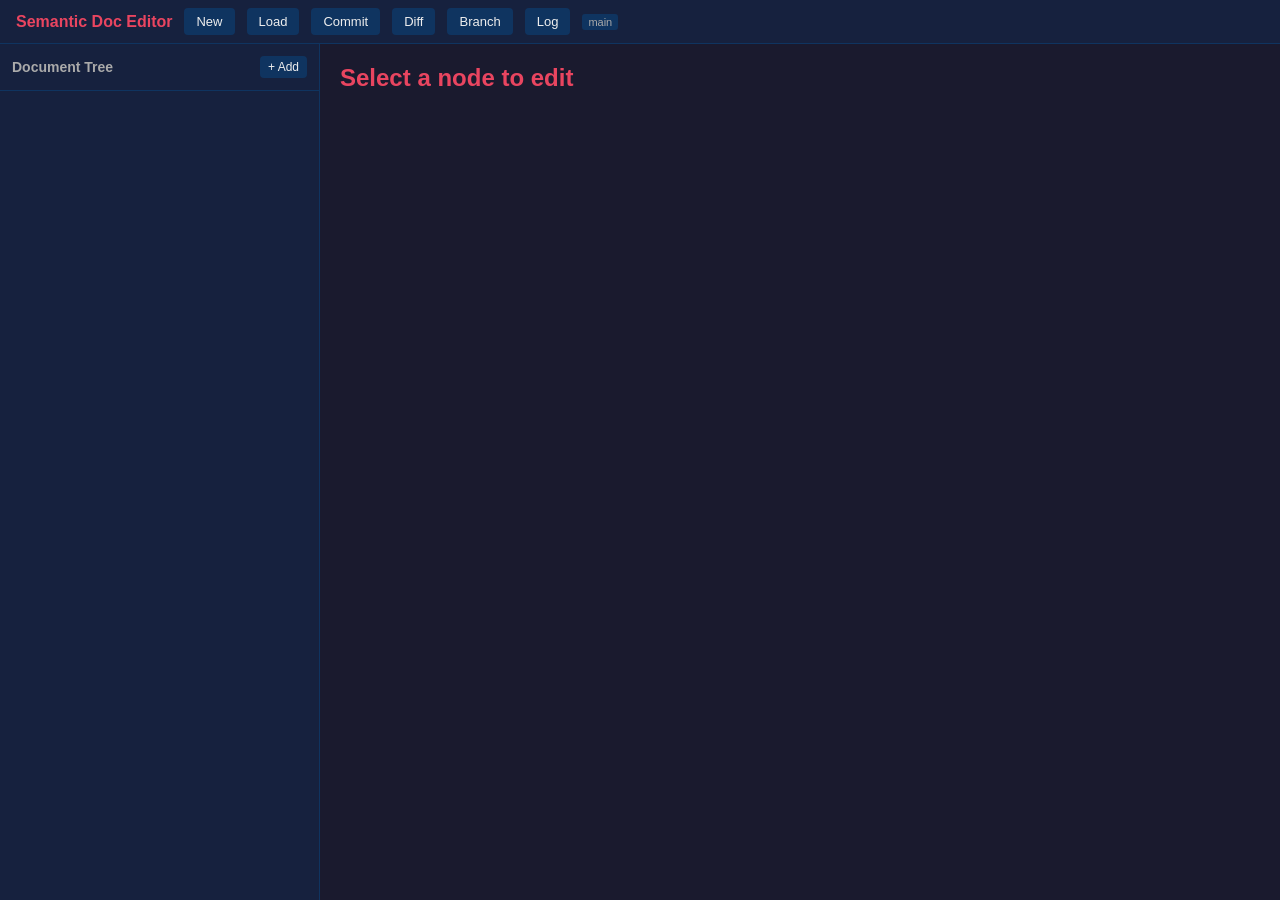
==== editor/index.html @ 34d7be96 "feat: add web-based PoC editor for semantic document IR - Single-page HTML/JS editor with tree view " ====
<!DOCTYPE html>
<html lang="en">
<head>
<meta charset="UTF-8">
<meta name="viewport" content="width=device-width, initial-scale=1.0">
<title>Semantic Document Editor</title>
<style>
* { margin: 0; padding: 0; box-sizing: border-box; }
body { font-family: -apple-system, BlinkMacSystemFont, 'Segoe UI', Roboto, sans-serif; background: #1a1a2e; color: #eee; height: 100vh; display: flex; flex-direction: column; }
header { background: #16213e; padding: 8px 16px; display: flex; align-items: center; gap: 12px; border-bottom: 1px solid #0f3460; }
header h1 { font-size: 16px; color: #e94560; }
.btn { background: #0f3460; color: #eee; border: none; padding: 6px 12px; border-radius: 4px; cursor: pointer; font-size: 13px; }
.btn:hover { background: #e94560; }
.btn-sm { padding: 4px 8px; font-size: 12px; }
.container { display: flex; flex: 1; overflow: hidden; }
.sidebar { width: 320px; background: #16213e; border-right: 1px solid #0f3460; display: flex; flex-direction: column; }
.sidebar-header { padding: 12px; border-bottom: 1px solid #0f3460; display: flex; justify-content: space-between; align-items: center; }
.sidebar-header h2 { font-size: 14px; color: #aaa; }
.tree { flex: 1; overflow-y: auto; padding: 8px; }
.tree-node { padding: 4px 8px; cursor: pointer; border-radius: 4px; margin: 2px 0; display: flex; align-items: center; gap: 6px; font-size: 13px; }
.tree-node:hover { background: #0f3460; }
.tree-node.selected { background: #e94560; color: #fff; }
.tree-node .icon { width: 16px; text-align: center; }
.tree-node .label { flex: 1; overflow: hidden; text-overflow: ellipsis; white-space: nowrap; }
.tree-node .depth { width: 12px; }
.main { flex: 1; display: flex; flex-direction: column; overflow: hidden; }
.editor { flex: 1; padding: 20px; overflow-y: auto; }
.editor-title { font-size: 24px; font-weight: bold; margin-bottom: 16px; color: #e94560; }
.editor-section { margin-bottom: 16px; }
.editor-label { font-size: 12px; color: #888; margin-bottom: 4px; text-transform: uppercase; }
.editor-input { width: 100%; background: #0f3460; border: 1px solid #16213e; color: #eee; padding: 8px 12px; border-radius: 4px; font-size: 14px; }
.editor-input:focus { outline: none; border-color: #e94560; }
textarea.editor-input { min-height: 120px; font-family: monospace; resize: vertical; }
.editor-actions { display: flex; gap: 8px; margin-top: 16px; }
.panel { background: #16213e; border-top: 1px solid #0f3460; max-height: 200px; overflow-y: auto; }
.panel-header { padding: 8px 12px; border-bottom: 1px solid #0f3460; display: flex; justify-content: space-between; align-items: center; cursor: pointer; }
.panel-header h3 { font-size: 13px; color: #aaa; }
.panel-content { padding: 8px 12px; }
.log-entry { padding: 6px 8px; border-bottom: 1px solid #0f3460; font-size: 12px; }
.log-entry .hash { color: #e94560; font-family: monospace; }
.log-entry .message { color: #eee; }
.log-entry .author { color: #888; }
.log-entry .date { color: #666; }
.diff-entry { padding: 4px 8px; font-family: monospace; font-size: 12px; }
.diff-added { color: #4ade80; }
.diff-removed { color: #f87171; }
.diff-modified { color: #fbbf24; }
.modal { position: fixed; top: 0; left: 0; right: 0; bottom: 0; background: rgba(0,0,0,0.5); display: none; align-items: center; justify-content: center; z-index: 100; }
.modal.active { display: flex; }
.modal-content { background: #16213e; padding: 20px; border-radius: 8px; min-width: 400px; max-width: 600px; }
.modal-content h3 { margin-bottom: 12px; color: #e94560; }
.modal-content input { width: 100%; margin-bottom: 12px; }
.modal-actions { display: flex; gap: 8px; justify-content: flex-end; }
.badge { display: inline-block; padding: 2px 6px; border-radius: 3px; font-size: 11px; background: #0f3460; color: #aaa; }
.badge-block { background: #1e3a5f; color: #60a5fa; }
.badge-inline { background: #3b1e5f; color: #c084fc; }
</style>
</head>
<body>
<header>
  <h1>Semantic Doc Editor</h1>
  <button class="btn" onclick="newDocument()">New</button>
  <button class="btn" onclick="showLoadModal()">Load</button>
  <button class="btn" onclick="showCommitModal()">Commit</button>
  <button class="btn" onclick="showDiffModal()">Diff</button>
  <button class="btn" onclick="showBranchModal()">Branch</button>
  <button class="btn" onclick="showLog()">Log</button>
  <span id="branch-badge" class="badge">main</span>
</header>
<div class="container">
  <div class="sidebar">
    <div class="sidebar-header">
      <h2>Document Tree</h2>
      <button class="btn btn-sm" onclick="addNode()">+ Add</button>
    </div>
    <div class="tree" id="tree"></div>
  </div>
  <div class="main">
    <div class="editor" id="editor">
      <div class="editor-title" id="editor-title">Select a node to edit</div>
      <div id="editor-fields"></div>
      <div class="editor-actions" id="editor-actions" style="display:none">
        <button class="btn" onclick="saveNode()">Save</button>
        <button class="btn" onclick="deleteNode()">Delete</button>
      </div>
    </div>
    <div class="panel" id="bottom-panel" style="display:none">
      <div class="panel-header" onclick="togglePanel()">
        <h3 id="panel-title">Log</h3>
        <span id="panel-toggle">▼</span>
      </div>
      <div class="panel-content" id="panel-content"></div>
    </div>
  </div>
</div>

<div class="modal" id="commit-modal">
  <div class="modal-content">
    <h3>Commit Changes</h3>
    <input class="editor-input" id="commit-message" placeholder="Commit message..." />
    <div class="modal-actions">
      <button class="btn" onclick="closeModal('commit-modal')">Cancel</button>
      <button class="btn" onclick="commit()">Commit</button>
    </div>
  </div>
</div>

<div class="modal" id="load-modal">
  <div class="modal-content">
    <h3>Load Document</h3>
    <textarea class="editor-input" id="load-content" placeholder="Paste JSON or Markdown content..."></textarea>
    <div style="margin-bottom:12px">
      <label><input type="radio" name="format" value="json" checked> JSON</label>
      <label><input type="radio" name="format" value="markdown"> Markdown</label>
    </div>
    <div class="modal-actions">
      <button class="btn" onclick="closeModal('load-modal')">Cancel</button>
      <button class="btn" onclick="loadDocument()">Load</button>
    </div>
  </div>
</div>

<div class="modal" id="diff-modal">
  <div class="modal-content" style="max-width:700px">
    <h3>Diff</h3>
    <div style="margin-bottom:12px;display:flex;gap:8px">
      <input class="editor-input" id="diff-commit1" placeholder="Commit 1 (hash or empty for current)" style="flex:1" />
      <input class="editor-input" id="diff-commit2" placeholder="Commit 2 (hash or empty for current)" style="flex:1" />
    </div>
    <div id="diff-result" style="max-height:400px;overflow-y:auto"></div>
    <div class="modal-actions">
      <button class="btn" onclick="closeModal('diff-modal')">Close</button>
      <button class="btn" onclick="runDiff()">Compare</button>
    </div>
  </div>
</div>

<div class="modal" id="branch-modal">
  <div class="modal-content">
    <h3>Branches</h3>
    <div id="branch-list" style="margin-bottom:12px"></div>
    <div style="display:flex;gap:8px;margin-bottom:12px">
      <input class="editor-input" id="branch-name" placeholder="New branch name..." style="flex:1" />
      <button class="btn" onclick="createBranch()">Create</button>
    </div>
    <div class="modal-actions">
      <button class="btn" onclick="closeModal('branch-modal')">Close</button>
    </div>
  </div>
</div>

<script>
let document = null;
let selectedNode = null;
let selectedPath = [];

const BLOCK_ICONS = {
  section: '§', paragraph: '¶', code_block: '</>', list: '•', list_item: '◦',
  blockquote: '❝', table: '⊞', table_row: '▬', table_cell: '▫',
  thematic_break: '—', admonition: '⚠'
};
const INLINE_ICONS = {
  text: 'T', emphasis: 'I', strong: 'B', inline_code: '`',
  link: '🔗', image: '🖼', line_break: '↵'
};

async function api(path, method = 'GET', body = null) {
  const opts = { method, headers: {} };
  if (body) { opts.headers['Content-Type'] = 'application/json'; opts.body = JSON.stringify(body); }
  const res = await fetch(`/api${path}`, opts);
  return res.json();
}

async function loadDoc() {
  document = await api('/document');
  selectedNode = null;
  selectedPath = [];
  renderTree();
  renderEditor();
  updateBranchBadge();
}

function renderTree() {
  const tree = document.getElementById('tree');
  tree.innerHTML = '';
  const nodes = document.nodes;
  const strings = document.strings;
  function getText(eid) {
    const children = nodes.filter(n => n.parent === eid);
    let text = '';
    for (const child of children) {
      if (child.type === 'text' || child.type === 'inline_code') {
        const idx = document.components.inline_text?.[String(child.eid) ?? child.eid];
        if (idx != null && idx >= 0 && strings[idx]) text += strings[idx] + ' ';
      }
    }
    return text.trim() || '(empty)';
  }
  function getNodeLabel(node) {
    const type = node.type;
    if (type === 'section') {
      const level = document.components.block_level?.[String(node.eid) ?? node.eid] || 1;
      return `H${level}: ${getText(node.eid)}`;
    }
    if (type === 'code_block') {
      const lang = document.components.block_language?.[String(node.eid) ?? node.eid];
      const langStr = (lang != null && lang >= 0) ? strings[lang] : '';
      return `Code (${langStr || 'plain'})`;
    }
    if (type === 'paragraph' || type === 'list_item' || type === 'table_cell') {
      return getText(node.eid);
    }
    if (type === 'list') {
      const lt = document.components.block_list_type?.[String(node.eid) ?? node.eid];
      return `List (${lt || 'unordered'})`;
    }
    if (type === 'admonition') {
      const at = document.components.block_admon_type?.[String(node.eid) ?? node.eid];
      return `Admonition (${at || 'note'})`;
    }
    return type;
  }
  function getDepth(eid) {
    let d = 0, cur = nodes.find(n => n.eid === eid);
    while (cur && cur.parent !== -1) { d++; cur = nodes.find(n => n.eid === cur.parent); }
    return d;
  }
  const rootNodes = nodes.filter(n => n.parent === -1);
  function renderNodeList(parentEid, depth) {
    const children = nodes.filter(n => n.parent === parentEid);
    for (const node of children) {
      const div = document.createElement('div');
      div.className = 'tree-node' + (selectedNode === node.eid ? ' selected' : '');
      div.innerHTML = `<span class="depth">${' '.repeat(depth * 2)}</span><span class="icon">${BLOCK_ICONS[node.type] || INLINE_ICONS[node.type] || '?'}</span><span class="label">${getNodeLabel(node)}</span><span class="badge badge-${node.type.includes('_') && !['code_block','list_item','table_row','table_cell'].includes(node.type) ? 'inline' : 'block'}">${node.type}</span>`;
      div.onclick = () => selectNode(node.eid);
      tree.appendChild(div);
      renderNodeList(node.eid, depth + 1);
    }
  }
  renderNodeList(-1, 0);
}

function selectNode(eid) {
  selectedNode = eid;
  renderTree();
  renderEditor();
}

function renderEditor() {
  const title = document.getElementById('editor-title');
  const fields = document.getElementById('editor-fields');
  const actions = document.getElementById('editor-actions');
  if (selectedNode == null) {
    title.textContent = document.meta_title >= 0 ? document.strings[document.meta_title] : 'Untitled';
    fields.innerHTML = '<p style="color:#888">Select a node from the tree to edit</p>';
    actions.style.display = 'none';
    return;
  }
  const node = document.nodes.find(n => n.eid === selectedNode);
  if (!node) return;
  title.textContent = node.type;
  fields.innerHTML = '';
  const comp = document.components;
  function addField(label, value, type = 'text') {
    const div = document.createElement('div');
    div.className = 'editor-section';
    div.innerHTML = `<div class="editor-label">${label}</div>`;
    if (type === 'textarea') {
      const ta = document.createElement('textarea');
      ta.className = 'editor-input';
      ta.value = value;
      ta.dataset.field = label;
      div.appendChild(ta);
    } else {
      const input = document.createElement('input');
      input.className = 'editor-input';
      input.value = value;
      input.dataset.field = label;
      div.appendChild(input);
    }
    fields.appendChild(div);
  }
  if (node.type === 'text' || node.type === 'inline_code') {
    const idx = comp.inline_text?.[String(node.eid) ?? node.eid];
    const text = (idx != null && idx >= 0) ? document.strings[idx] : '';
    addField('Content', text, node.type === 'text' ? 'textarea' : 'text');
  }
  if (node.type === 'code_block') {
    const langIdx = comp.block_language?.[String(node.eid) ?? node.eid];
    const lang = (langIdx != null && langIdx >= 0) ? document.strings[langIdx] : '';
    const contentIdx = comp.block_content?.[String(node.eid) ?? node.eid];
    const content = (contentIdx != null && contentIdx >= 0) ? document.strings[contentIdx] : '';
    addField('Language', lang);
    addField('Content', content, 'textarea');
  }
  if (node.type === 'section') {
    const level = comp.block_level?.[String(node.eid) ?? node.eid] || 1;
    const text = getText(node.eid);
    addField('Level', String(level));
    addField('Title', text);
  }
  if (node.type === 'paragraph' || node.type === 'list_item' || node.type === 'table_cell') {
    const text = getText(node.eid);
    addField('Content', text, 'textarea');
  }
  if (node.type === 'link') {
    const urlIdx = comp.inline_url?.[String(node.eid) ?? node.eid];
    const url = (urlIdx != null && urlIdx >= 0) ? document.strings[urlIdx] : '';
    const titleIdx = comp.inline_title?.[String(node.eid) ?? node.eid];
    const title = (titleIdx != null && titleIdx >= 0) ? document.strings[titleIdx] : '';
    addField('URL', url);
    addField('Title', title);
  }
  actions.style.display = 'flex';
}

function getText(eid) {
  const children = document.nodes.filter(n => n.parent === eid);
  let text = '';
  for (const child of children) {
    if (child.type === 'text' || child.type === 'inline_code') {
      const idx = document.components.inline_text?.[String(child.eid) ?? child.eid];
      if (idx != null && idx >= 0 && document.strings[idx]) text += document.strings[idx] + ' ';
    }
  }
  return text.trim();
}

async function saveNode() {
  const inputs = document.querySelectorAll('#editor-fields input, #editor-fields textarea');
  for (const input of inputs) {
    const field = input.dataset.field;
    const value = input.value;
    if (field === 'Content') {
      const node = document.nodes.find(n => n.eid === selectedNode);
      if (node.type === 'text' || node.type === 'inline_code') {
        let idx = document.components.inline_text?.[String(node.eid) ?? node.eid];
        if (idx == null || idx < 0) {
          idx = document.strings.length;
          document.strings.push('');
          if (!document.components.inline_text) document.components.inline_text = {};
        }
        document.components.inline_text[String(node.eid) ?? node.eid] = idx;
        document.strings[idx] = value;
      }
      if (node.type === 'paragraph' || node.type === 'list_item' || node.type === 'table_cell') {
        let textChild = document.nodes.find(n => n.parent === node.eid && (n.type === 'text' || n.type === 'inline_code'));
        if (!textChild) {
          textChild = { eid: document.nodes.length, type: 'text', parent: node.eid, prev: -1, next: -1, first_child: -1 };
          document.nodes.push(textChild);
          if (!document.components.inline_text) document.components.inline_text = {};
          document.components.inline_text[String(textChild.eid)] = document.strings.length;
          document.strings.push(value);
        } else {
          const idx = document.components.inline_text?.[String(textChild.eid) ?? textChild.eid];
          if (idx != null && idx >= 0) {
            document.strings[idx] = value;
          }
        }
      }
      if (node.type === 'code_block') {
        let contentIdx = document.components.block_content?.[String(node.eid) ?? node.eid];
        if (contentIdx == null || contentIdx < 0) {
          contentIdx = document.strings.length;
          document.strings.push('');
          if (!document.components.block_content) document.components.block_content = {};
        }
        document.components.block_content[String(node.eid) ?? node.eid] = contentIdx;
        document.strings[contentIdx] = value;
      }
    }
    if (field === 'Language') {
      const node = document.nodes.find(n => n.eid === selectedNode);
      let langIdx = document.components.block_language?.[String(node.eid) ?? node.eid];
      if (langIdx == null || langIdx < 0) {
        langIdx = document.strings.length;
        document.strings.push('');
        if (!document.components.block_language) document.components.block_language = {};
      }
      document.components.block_language[String(node.eid) ?? node.eid] = langIdx;
      document.strings[langIdx] = value;
    }
    if (field === 'Level') {
      const node = document.nodes.find(n => n.eid === selectedNode);
      if (document.components.block_level) {
        document.components.block_level[String(node.eid) ?? node.eid] = parseInt(value) || 1;
      }
    }
    if (field === 'Title') {
      const node = document.nodes.find(n => n.eid === selectedNode);
      if (node.type === 'section') {
        let textChild = document.nodes.find(n => n.parent === node.eid && n.type === 'text');
        if (!textChild) {
          textChild = { eid: document.nodes.length, type: 'text', parent: node.eid, prev: -1, next: -1, first_child: -1 };
          document.nodes.push(textChild);
          if (!document.components.inline_text) document.components.inline_text = {};
          document.components.inline_text[String(textChild.eid)] = document.strings.length;
          document.strings.push(value);
        } else {
          const idx = document.components.inline_text?.[String(textChild.eid) ?? textChild.eid];
          if (idx != null && idx >= 0) {
            document.strings[idx] = value;
          }
        }
      }
    }
    if (field === 'URL') {
      const node = document.nodes.find(n => n.eid === selectedNode);
      let urlIdx = document.components.inline_url?.[String(node.eid) ?? node.eid];
      if (urlIdx == null || urlIdx < 0) {
        urlIdx = document.strings.length;
        document.strings.push('');
        if (!document.components.inline_url) document.components.inline_url = {};
      }
      document.components.inline_url[String(node.eid) ?? node.eid] = urlIdx;
      document.strings[urlIdx] = value;
    }
    if (field === 'Title') {
      const node = document.nodes.find(n => n.eid === selectedNode);
      if (node.type === 'link') {
        let titleIdx = document.components.inline_title?.[String(node.eid) ?? node.eid];
        if (titleIdx == null || titleIdx < 0) {
          titleIdx = document.strings.length;
          document.strings.push('');
          if (!document.components.inline_title) document.components.inline_title = {};
        }
        document.components.inline_title[String(node.eid) ?? node.eid] = titleIdx;
        document.strings[titleIdx] = value;
      }
    }
  }
  await api('/document', 'POST', document);
  renderTree();
}

async function deleteNode() {
  if (selectedNode == null) return;
  const node = document.nodes.find(n => n.eid === selectedNode);
  if (!node) return;
  if (!confirm(`Delete ${node.type}?`)) return;
  const eid = selectedNode;
  const parent = node.parent;
  const prev = node.prev;
  const next = node.next;
  if (prev !== -1) {
    const prevNode = document.nodes.find(n => n.eid === prev);
    if (prevNode) prevNode.next = next;
  }
  if (next !== -1) {
    const nextNode = document.nodes.find(n => n.eid === next);
    if (nextNode) nextNode.prev = prev;
  }
  if (parent === -1) {
    if (document.root_first === eid) {
      document.root_first = next !== -1 ? next : -1;
    }
  } else {
    const parentNode = document.nodes.find(n => n.eid === parent);
    if (parentNode && parentNode.first_child === eid) {
      parentNode.first_child = next !== -1 ? next : -1;
    }
  }
  const idx = document.nodes.findIndex(n => n.eid === eid);
  if (idx !== -1) document.nodes.splice(idx, 1);
  selectedNode = null;
  await api('/document', 'POST', document);
  renderTree();
  renderEditor();
}

async function addNode() {
  const type = prompt('Node type (paragraph, section, code_block, list, thematic_break, admonition):', 'paragraph');
  if (!type) return;
  const newNode = {
    eid: document.nodes.length,
    type: type,
    parent: -1,
    prev: -1,
    next: -1,
    first_child: -1
  };
  if (document.root_first === -1) {
    document.root_first = newNode.eid;
  } else {
    let last = document.root_first;
    while (true) {
      const node = document.nodes.find(n => n.eid === last);
      if (!node || node.next === -1) break;
      last = node.next;
    }
    const lastNode = document.nodes.find(n => n.eid === last);
    if (lastNode) {
      lastNode.next = newNode.eid;
      newNode.prev = last;
    }
  }
  document.nodes.push(newNode);
  if (type === 'section') {
    if (!document.components.block_level) document.components.block_level = {};
    document.components.block_level[String(newNode.eid)] = 1;
    const textNode = { eid: document.nodes.length, type: 'text', parent: newNode.eid, prev: -1, next: -1, first_child: -1 };
    document.nodes.push(textNode);
    document.components.inline_text = document.components.inline_text || {};
    document.components.inline_text[String(textNode.eid)] = document.strings.length;
    document.strings.push('New Section');
  }
  if (type === 'paragraph') {
    const textNode = { eid: document.nodes.length, type: 'text', parent: newNode.eid, prev: -1, next: -1, first_child: -1 };
    document.nodes.push(textNode);
    document.components.inline_text = document.components.inline_text || {};
    document.components.inline_text[String(textNode.eid)] = document.strings.length;
    document.strings.push('New paragraph');
  }
  if (type === 'code_block') {
    document.components.block_content = document.components.block_content || {};
    document.components.block_content[String(newNode.eid)] = document.strings.length;
    document.strings.push('# code here');
  }
  await api('/document', 'POST', document);
  renderTree();
  selectNode(newNode.eid);
}

async function newDocument() {
  await api('/new', 'POST');
  await loadDoc();
}

function showLoadModal() { document.getElementById('load-modal').classList.add('active'); }
function showCommitModal() { document.getElementById('commit-modal').classList.add('active'); }
function showDiffModal() { document.getElementById('diff-modal').classList.add('active'); }
function showBranchModal() { document.getElementById('branch-modal').classList.add('active'); loadBranches(); }
function closeModal(id) { document.getElementById(id).classList.remove('active'); }

async function loadDocument() {
  const content = document.getElementById('load-content').value;
  const format = document.querySelector('input[name="format"]:checked').value;
  const res = await api('/load', 'POST', { content, format });
  if (res.status === 'ok') {
    closeModal('load-modal');
    await loadDoc();
  } else {
    alert('Error: ' + res.message);
  }
}

async function commit() {
  const message = document.getElementById('commit-message').value;
  if (!message) { alert('Enter a commit message'); return; }
  const res = await api('/commit', 'POST', { message });
  closeModal('commit-modal');
  document.getElementById('commit-message').value = '';
  alert(`Committed: ${res.commit.hash?.substring(0, 8) || res.commit.tree_hash?.substring(0, 8)}`);
}

async function runDiff() {
  const c1 = document.getElementById('diff-commit1').value;
  const c2 = document.getElementById('diff-commit2').value;
  let url = '/diff';
  const params = [];
  if (c1) params.push(`commit1=${encodeURIComponent(c1)}`);
  if (c2) params.push(`commit2=${encodeURIComponent(c2)}`);
  if (params.length) url += '?' + params.join('&');
  const res = await api(url);
  const result = document.getElementById('diff-result');
  if (res.is_clean) {
    result.innerHTML = '<p style="color:#888">No changes.</p>';
  } else {
    let html = '';
    for (const op of res.ops) {
      let cls = 'diff-modified';
      if (op.startsWith('+')) cls = 'diff-added';
      else if (op.startsWith('-')) cls = 'diff-removed';
      html += `<div class="diff-entry ${cls}">${op.replace(/</g, '&lt;').replace(/>/g, '&gt;')}</div>`;
    }
    html += `<div style="margin-top:8px;color:#888">${res.stats.added} added, ${res.stats.removed} removed, ${res.stats.modified} modified</div>`;
    result.innerHTML = html;
  }
}

async function loadBranches() {
  const res = await api('/branches');
  const list = document.getElementById('branch-list');
  let html = '';
  for (const b of res.branches) {
    const current = b === res.current ? ' (current)' : '';
    html += `<div style="display:flex;justify-content:space-between;align-items:center;padding:4px 0">
      <span>${b}${current}</span>
      ${b !== res.current ? `<button class="btn btn-sm" onclick="switchBranch('${b}')">Switch</button>
      <button class="btn btn-sm" onclick="deleteBranch('${b}')" style="background:#f87171">Delete</button>` : ''}
    </div>`;
  }
  list.innerHTML = html || '<p style="color:#888">No branches</p>';
}

async function createBranch() {
  const name = document.getElementById('branch-name').value;
  if (!name) return;
  await api('/branch', 'POST', { action: 'create', name });
  document.getElementById('branch-name').value = '';
  loadBranches();
  updateBranchBadge();
}

async function switchBranch(name) {
  const res = await api('/branch', 'POST', { action: 'switch', name });
  if (res.status === 'ok') {
    document = res.document;
    renderTree();
    renderEditor();
    updateBranchBadge();
    loadBranches();
  }
}

async function deleteBranch(name) {
  await api('/branch', 'POST', { action: 'delete', name });
  loadBranches();
  updateBranchBadge();
}

async function updateBranchBadge() {
  try {
    const res = await api('/branches');
    document.getElementById('branch-badge').textContent = res.current;
  } catch (e) {}
}

async function showLog() {
  const panel = document.getElementById('bottom-panel');
  const content = document.getElementById('panel-content');
  const title = document.getElementById('panel-title');
  if (panel.style.display === 'block') {
    panel.style.display = 'none';
    return;
  }
  panel.style.display = 'block';
  title.textContent = 'Commit Log';
  const commits = await api('/log');
  let html = '';
  for (const c of commits) {
    const date = new Date(c.timestamp * 1000).toISOString().replace('T', ' ').substring(0, 19);
    html += `<div class="log-entry">
      <span class="hash">${(c.hash || c.tree_hash || '').substring(0, 8)}</span>
      <span class="message">${c.message}</span>
      <span class="author">by ${c.author}</span>
      <span class="date">${date}</span>
    </div>`;
  }
  content.innerHTML = html || '<p style="color:#888">No commits</p>';
}

function togglePanel() {
  const content = document.getElementById('panel-content');
  const toggle = document.getElementById('panel-toggle');
  content.style.display = content.style.display === 'none' ? 'block' : 'none';
  toggle.textContent = content.style.display === 'none' ? '▶' : '▼';
}

window.addEventListener('DOMContentLoaded', loadDoc);
</script>
</body>
</html>
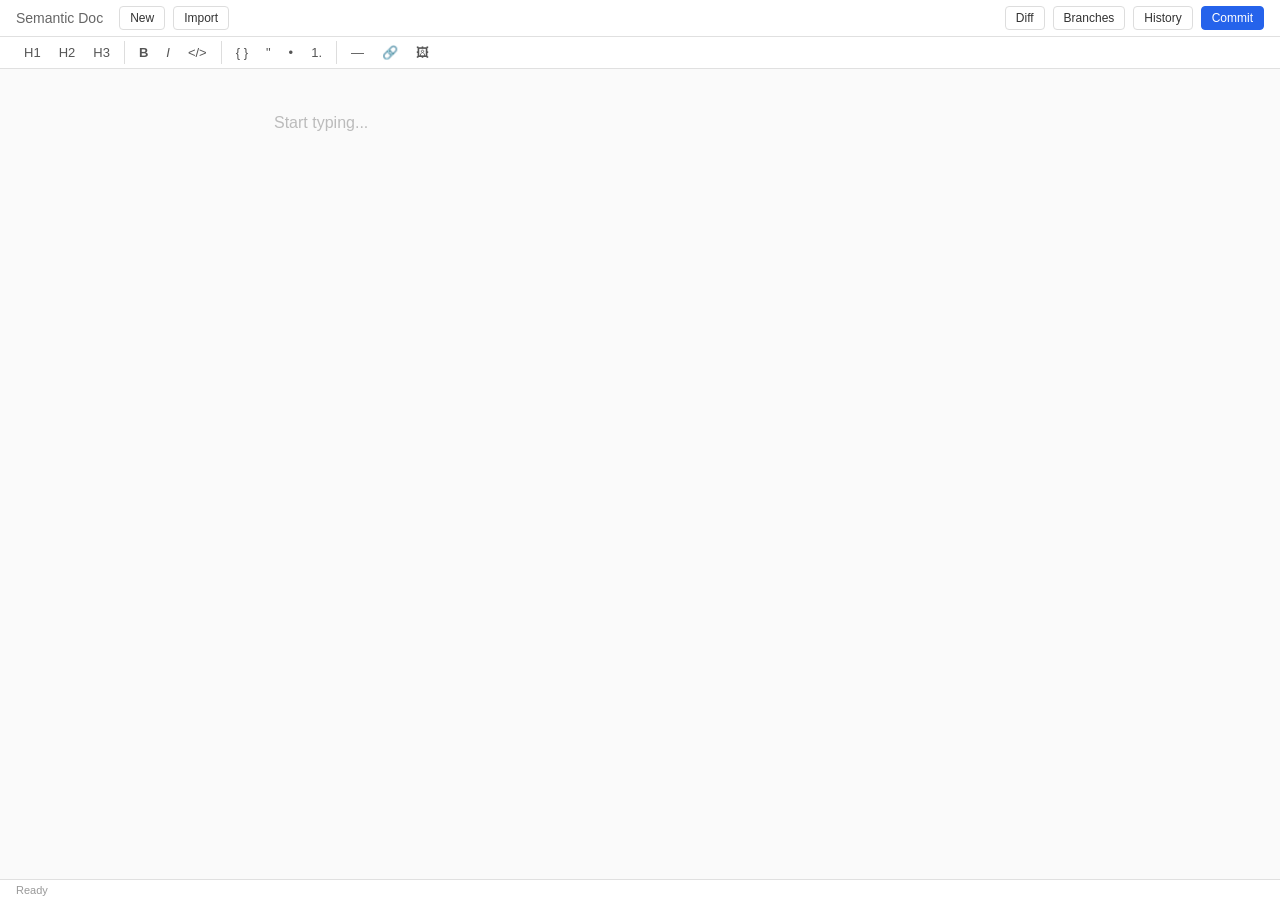
==== commit 13ccab72: "feat: Typora-style contenteditable editor - WYSIWYG editing with live markdown rendering - Type mark" ====
--- a/editor/index.html
+++ b/editor/index.html
@@ -3,119 +3,117 @@
 <head>
 <meta charset="UTF-8">
 <meta name="viewport" content="width=device-width, initial-scale=1.0">
-<title>Semantic Document Editor</title>
+<title>Semantic Doc Editor</title>
 <style>
 * { margin: 0; padding: 0; box-sizing: border-box; }
-body { font-family: -apple-system, BlinkMacSystemFont, 'Segoe UI', Roboto, sans-serif; background: #1a1a2e; color: #eee; height: 100vh; display: flex; flex-direction: column; }
-header { background: #16213e; padding: 8px 16px; display: flex; align-items: center; gap: 12px; border-bottom: 1px solid #0f3460; }
-header h1 { font-size: 16px; color: #e94560; }
-.btn { background: #0f3460; color: #eee; border: none; padding: 6px 12px; border-radius: 4px; cursor: pointer; font-size: 13px; }
-.btn:hover { background: #e94560; }
-.btn-sm { padding: 4px 8px; font-size: 12px; }
-.container { display: flex; flex: 1; overflow: hidden; }
-.sidebar { width: 320px; background: #16213e; border-right: 1px solid #0f3460; display: flex; flex-direction: column; }
-.sidebar-header { padding: 12px; border-bottom: 1px solid #0f3460; display: flex; justify-content: space-between; align-items: center; }
-.sidebar-header h2 { font-size: 14px; color: #aaa; }
-.tree { flex: 1; overflow-y: auto; padding: 8px; }
-.tree-node { padding: 4px 8px; cursor: pointer; border-radius: 4px; margin: 2px 0; display: flex; align-items: center; gap: 6px; font-size: 13px; }
-.tree-node:hover { background: #0f3460; }
-.tree-node.selected { background: #e94560; color: #fff; }
-.tree-node .icon { width: 16px; text-align: center; }
-.tree-node .label { flex: 1; overflow: hidden; text-overflow: ellipsis; white-space: nowrap; }
-.tree-node .depth { width: 12px; }
-.main { flex: 1; display: flex; flex-direction: column; overflow: hidden; }
-.editor { flex: 1; padding: 20px; overflow-y: auto; }
-.editor-title { font-size: 24px; font-weight: bold; margin-bottom: 16px; color: #e94560; }
-.editor-section { margin-bottom: 16px; }
-.editor-label { font-size: 12px; color: #888; margin-bottom: 4px; text-transform: uppercase; }
-.editor-input { width: 100%; background: #0f3460; border: 1px solid #16213e; color: #eee; padding: 8px 12px; border-radius: 4px; font-size: 14px; }
-.editor-input:focus { outline: none; border-color: #e94560; }
-textarea.editor-input { min-height: 120px; font-family: monospace; resize: vertical; }
-.editor-actions { display: flex; gap: 8px; margin-top: 16px; }
-.panel { background: #16213e; border-top: 1px solid #0f3460; max-height: 200px; overflow-y: auto; }
-.panel-header { padding: 8px 12px; border-bottom: 1px solid #0f3460; display: flex; justify-content: space-between; align-items: center; cursor: pointer; }
-.panel-header h3 { font-size: 13px; color: #aaa; }
-.panel-content { padding: 8px 12px; }
-.log-entry { padding: 6px 8px; border-bottom: 1px solid #0f3460; font-size: 12px; }
-.log-entry .hash { color: #e94560; font-family: monospace; }
-.log-entry .message { color: #eee; }
-.log-entry .author { color: #888; }
-.log-entry .date { color: #666; }
-.diff-entry { padding: 4px 8px; font-family: monospace; font-size: 12px; }
-.diff-added { color: #4ade80; }
-.diff-removed { color: #f87171; }
-.diff-modified { color: #fbbf24; }
-.modal { position: fixed; top: 0; left: 0; right: 0; bottom: 0; background: rgba(0,0,0,0.5); display: none; align-items: center; justify-content: center; z-index: 100; }
+body { font-family: -apple-system, BlinkMacSystemFont, 'Segoe UI', Roboto, sans-serif; background: #fafafa; color: #333; height: 100vh; display: flex; flex-direction: column; }
+header { background: #fff; padding: 6px 16px; display: flex; align-items: center; gap: 8px; border-bottom: 1px solid #e0e0e0; flex-shrink: 0; }
+header h1 { font-size: 14px; color: #666; font-weight: 400; margin-right: 8px; }
+.btn { background: #fff; color: #333; border: 1px solid #ddd; padding: 4px 10px; border-radius: 4px; cursor: pointer; font-size: 12px; }
+.btn:hover { background: #f0f0f0; border-color: #bbb; }
+.btn-primary { background: #2563eb; color: #fff; border-color: #2563eb; }
+.btn-primary:hover { background: #1d4ed8; }
+.toolbar { display: flex; gap: 2px; padding: 4px 16px; background: #fff; border-bottom: 1px solid #e0e0e0; flex-shrink: 0; }
+.toolbar button { background: none; border: none; padding: 4px 8px; cursor: pointer; border-radius: 3px; font-size: 13px; color: #555; }
+.toolbar button:hover { background: #f0f0f0; }
+.toolbar .sep { width: 1px; background: #ddd; margin: 0 4px; }
+.editor-wrap { flex: 1; overflow-y: auto; display: flex; justify-content: center; }
+.editor { width: 100%; max-width: 780px; padding: 40px 24px 120px; outline: none; font-size: 16px; line-height: 1.7; min-height: 100%; }
+.editor:empty::before { content: "Start typing..."; color: #bbb; }
+.editor h1 { font-size: 2em; font-weight: 700; margin: 0.8em 0 0.4em; border-bottom: 1px solid #eee; padding-bottom: 0.3em; }
+.editor h2 { font-size: 1.5em; font-weight: 600; margin: 0.8em 0 0.4em; }
+.editor h3 { font-size: 1.25em; font-weight: 600; margin: 0.6em 0 0.3em; }
+.editor h4 { font-size: 1.1em; font-weight: 600; margin: 0.6em 0 0.3em; }
+.editor h5 { font-size: 1em; font-weight: 600; margin: 0.6em 0 0.3em; }
+.editor h6 { font-size: 0.9em; font-weight: 600; margin: 0.6em 0 0.3em; color: #666; }
+.editor p { margin: 0.5em 0; }
+.editor blockquote { border-left: 3px solid #ddd; padding-left: 16px; margin: 0.5em 0; color: #666; }
+.editor pre { background: #f5f5f5; padding: 12px 16px; border-radius: 6px; overflow-x: auto; font-family: 'SF Mono', 'Fira Code', monospace; font-size: 14px; margin: 0.5em 0; }
+.editor code { background: #f0f0f0; padding: 2px 6px; border-radius: 3px; font-family: 'SF Mono', 'Fira Code', monospace; font-size: 0.9em; }
+.editor pre code { background: none; padding: 0; }
+.editor ul, .editor ol { padding-left: 24px; margin: 0.5em 0; }
+.editor li { margin: 0.2em 0; }
+.editor hr { border: none; border-top: 1px solid #ddd; margin: 1.5em 0; }
+.editor a { color: #2563eb; text-decoration: none; }
+.editor a:hover { text-decoration: underline; }
+.editor img { max-width: 100%; border-radius: 6px; }
+.status-bar { background: #fff; border-top: 1px solid #e0e0e0; padding: 4px 16px; font-size: 11px; color: #999; display: flex; justify-content: space-between; flex-shrink: 0; }
+.modal { position: fixed; top: 0; left: 0; right: 0; bottom: 0; background: rgba(0,0,0,0.3); display: none; align-items: center; justify-content: center; z-index: 100; }
 .modal.active { display: flex; }
-.modal-content { background: #16213e; padding: 20px; border-radius: 8px; min-width: 400px; max-width: 600px; }
-.modal-content h3 { margin-bottom: 12px; color: #e94560; }
-.modal-content input { width: 100%; margin-bottom: 12px; }
+.modal-content { background: #fff; padding: 20px; border-radius: 8px; min-width: 400px; max-width: 600px; box-shadow: 0 4px 20px rgba(0,0,0,0.15); }
+.modal-content h3 { margin-bottom: 12px; font-size: 16px; }
+.modal-content input, .modal-content textarea { width: 100%; margin-bottom: 12px; padding: 8px 12px; border: 1px solid #ddd; border-radius: 4px; font-size: 14px; font-family: inherit; }
+.modal-content textarea { min-height: 120px; font-family: monospace; }
 .modal-actions { display: flex; gap: 8px; justify-content: flex-end; }
-.badge { display: inline-block; padding: 2px 6px; border-radius: 3px; font-size: 11px; background: #0f3460; color: #aaa; }
-.badge-block { background: #1e3a5f; color: #60a5fa; }
-.badge-inline { background: #3b1e5f; color: #c084fc; }
+.log-entry { padding: 6px 0; border-bottom: 1px solid #f0f0f0; font-size: 12px; }
+.log-entry .hash { color: #2563eb; font-family: monospace; }
+.log-entry .message { color: #333; }
+.log-entry .author { color: #999; }
+.diff-entry { padding: 2px 0; font-family: monospace; font-size: 12px; }
+.diff-added { color: #16a34a; }
+.diff-removed { color: #dc2626; }
+.diff-modified { color: #d97706; }
 </style>
 </head>
 <body>
 <header>
-  <h1>Semantic Doc Editor</h1>
-  <button class="btn" onclick="newDocument()">New</button>
-  <button class="btn" onclick="showLoadModal()">Load</button>
-  <button class="btn" onclick="showCommitModal()">Commit</button>
+  <h1>Semantic Doc</h1>
+  <button class="btn" onclick="newDoc()">New</button>
+  <button class="btn" onclick="showLoadModal()">Import</button>
+  <div style="flex:1"></div>
   <button class="btn" onclick="showDiffModal()">Diff</button>
-  <button class="btn" onclick="showBranchModal()">Branch</button>
-  <button class="btn" onclick="showLog()">Log</button>
-  <span id="branch-badge" class="badge">main</span>
+  <button class="btn" onclick="showBranchModal()">Branches</button>
+  <button class="btn" onclick="showLog()">History</button>
+  <button class="btn btn-primary" onclick="showCommitModal()">Commit</button>
 </header>
-<div class="container">
-  <div class="sidebar">
-    <div class="sidebar-header">
-      <h2>Document Tree</h2>
-      <button class="btn btn-sm" onclick="addNode()">+ Add</button>
-    </div>
-    <div class="tree" id="tree"></div>
-  </div>
-  <div class="main">
-    <div class="editor" id="editor">
-      <div class="editor-title" id="editor-title">Select a node to edit</div>
-      <div id="editor-fields"></div>
-      <div class="editor-actions" id="editor-actions" style="display:none">
-        <button class="btn" onclick="saveNode()">Save</button>
-        <button class="btn" onclick="deleteNode()">Delete</button>
-      </div>
-    </div>
-    <div class="panel" id="bottom-panel" style="display:none">
-      <div class="panel-header" onclick="togglePanel()">
-        <h3 id="panel-title">Log</h3>
-        <span id="panel-toggle">▼</span>
-      </div>
-      <div class="panel-content" id="panel-content"></div>
-    </div>
-  </div>
+<div class="toolbar">
+  <button onclick="insertHeading(1)" title="Heading 1">H1</button>
+  <button onclick="insertHeading(2)" title="Heading 2">H2</button>
+  <button onclick="insertHeading(3)" title="Heading 3">H3</button>
+  <div class="sep"></div>
+  <button onclick="insertBold()" title="Bold"><b>B</b></button>
+  <button onclick="insertItalic()" title="Italic"><i>I</i></button>
+  <button onclick="insertCode()" title="Inline Code">&lt;/&gt;</button>
+  <div class="sep"></div>
+  <button onclick="insertCodeBlock()" title="Code Block">{ }</button>
+  <button onclick="insertQuote()" title="Quote">"</button>
+  <button onclick="insertList('ul')" title="Bullet List">•</button>
+  <button onclick="insertList('ol')" title="Numbered List">1.</button>
+  <div class="sep"></div>
+  <button onclick="insertHR()" title="Horizontal Rule">—</button>
+  <button onclick="insertLink()" title="Link">🔗</button>
+  <button onclick="insertImage()" title="Image">🖼</button>
+</div>
+<div class="editor-wrap">
+  <div class="editor" id="editor" contenteditable="true"></div>
+</div>
+<div class="status-bar">
+  <span id="status-left">Ready</span>
+  <span id="status-right"></span>
 </div>
 
 <div class="modal" id="commit-modal">
   <div class="modal-content">
-    <h3>Commit Changes</h3>
-    <input class="editor-input" id="commit-message" placeholder="Commit message..." />
+    <h3>Commit</h3>
+    <input id="commit-message" placeholder="Commit message..." />
     <div class="modal-actions">
       <button class="btn" onclick="closeModal('commit-modal')">Cancel</button>
-      <button class="btn" onclick="commit()">Commit</button>
+      <button class="btn btn-primary" onclick="commit()">Commit</button>
     </div>
   </div>
 </div>
 
 <div class="modal" id="load-modal">
   <div class="modal-content">
-    <h3>Load Document</h3>
-    <textarea class="editor-input" id="load-content" placeholder="Paste JSON or Markdown content..."></textarea>
+    <h3>Import Document</h3>
+    <textarea id="load-content" placeholder="Paste Markdown or JSON here..."></textarea>
     <div style="margin-bottom:12px">
-      <label><input type="radio" name="format" value="json" checked> JSON</label>
-      <label><input type="radio" name="format" value="markdown"> Markdown</label>
+      <label><input type="radio" name="format" value="markdown" checked> Markdown</label>
+      <label style="margin-left:12px"><input type="radio" name="format" value="json"> JSON</label>
     </div>
     <div class="modal-actions">
       <button class="btn" onclick="closeModal('load-modal')">Cancel</button>
-      <button class="btn" onclick="loadDocument()">Load</button>
+      <button class="btn btn-primary" onclick="loadDocument()">Import</button>
     </div>
   </div>
 </div>
@@ -123,14 +121,14 @@
 <div class="modal" id="diff-modal">
   <div class="modal-content" style="max-width:700px">
     <h3>Diff</h3>
-    <div style="margin-bottom:12px;display:flex;gap:8px">
-      <input class="editor-input" id="diff-commit1" placeholder="Commit 1 (hash or empty for current)" style="flex:1" />
-      <input class="editor-input" id="diff-commit2" placeholder="Commit 2 (hash or empty for current)" style="flex:1" />
-    </div>
-    <div id="diff-result" style="max-height:400px;overflow-y:auto"></div>
+    <div style="display:flex;gap:8px;margin-bottom:12px">
+      <input id="diff-commit1" placeholder="Commit 1 (or empty for last commit)" style="flex:1" />
+      <input id="diff-commit2" placeholder="Commit 2 (or empty for current)" style="flex:1" />
+    </div>
+    <div id="diff-result" style="max-height:300px;overflow-y:auto"></div>
     <div class="modal-actions">
       <button class="btn" onclick="closeModal('diff-modal')">Close</button>
-      <button class="btn" onclick="runDiff()">Compare</button>
+      <button class="btn btn-primary" onclick="runDiff()">Compare</button>
     </div>
   </div>
 </div>
@@ -138,10 +136,10 @@
 <div class="modal" id="branch-modal">
   <div class="modal-content">
     <h3>Branches</h3>
-    <div id="branch-list" style="margin-bottom:12px"></div>
+    <div id="branch-list" style="margin-bottom:12px;max-height:200px;overflow-y:auto"></div>
     <div style="display:flex;gap:8px;margin-bottom:12px">
-      <input class="editor-input" id="branch-name" placeholder="New branch name..." style="flex:1" />
-      <button class="btn" onclick="createBranch()">Create</button>
+      <input id="branch-name" placeholder="New branch name..." style="flex:1" />
+      <button class="btn btn-primary" onclick="createBranch()">Create</button>
     </div>
     <div class="modal-actions">
       <button class="btn" onclick="closeModal('branch-modal')">Close</button>
@@ -149,20 +147,19 @@
   </div>
 </div>
 
+<div class="modal" id="log-modal">
+  <div class="modal-content" style="max-width:600px">
+    <h3>History</h3>
+    <div id="log-list" style="max-height:400px;overflow-y:auto"></div>
+    <div class="modal-actions">
+      <button class="btn" onclick="closeModal('log-modal')">Close</button>
+    </div>
+  </div>
+</div>
+
 <script>
-let document = null;
-let selectedNode = null;
-let selectedPath = [];
-
-const BLOCK_ICONS = {
-  section: '§', paragraph: '¶', code_block: '</>', list: '•', list_item: '◦',
-  blockquote: '❝', table: '⊞', table_row: '▬', table_cell: '▫',
-  thematic_break: '—', admonition: '⚠'
-};
-const INLINE_ICONS = {
-  text: 'T', emphasis: 'I', strong: 'B', inline_code: '`',
-  link: '🔗', image: '🖼', line_break: '↵'
-};
+let saveTimeout = null;
+const editor = document.getElementById('editor');
 
 async function api(path, method = 'GET', body = null) {
   const opts = { method, headers: {} };
@@ -171,366 +168,297 @@
   return res.json();
 }
 
+function mdToHtml(md) {
+  const lines = md.split('\n');
+  let html = '';
+  let inCode = false;
+  let codeLang = '';
+  let codeContent = '';
+  let inList = null;
+
+  function closeList() {
+    if (inList === 'ul') { html += '</ul>\n'; inList = null; }
+    else if (inList === 'ol') { html += '</ol>\n'; inList = null; }
+  }
+
+  for (let i = 0; i < lines.length; i++) {
+    const line = lines[i];
+
+    if (inCode) {
+      if (line.trim().startsWith('```') || line.trim().startsWith('~~~')) {
+        html += `<pre><code class="language-${codeLang}">${escapeHtml(codeContent)}</code></pre>\n`;
+        inCode = false;
+        codeContent = '';
+        codeLang = '';
+      } else {
+        codeContent += (codeContent ? '\n' : '') + line;
+      }
+      continue;
+    }
+
+    if (line.trim().startsWith('```') || line.trim().startsWith('~~~')) {
+      closeList();
+      inCode = true;
+      codeLang = line.trim().slice(3).trim();
+      continue;
+    }
+
+    if (line.trim() === '') {
+      closeList();
+      continue;
+    }
+
+    const headingMatch = line.match(/^(#{1,6})\s+(.*)/);
+    if (headingMatch) {
+      closeList();
+      const level = headingMatch[1].length;
+      html += `<h${level}>${inlineFormat(headingMatch[2])}</h${level}>\n`;
+      continue;
+    }
+
+    if (line.trim() === '---' || line.trim() === '***') {
+      closeList();
+      html += '<hr>\n';
+      continue;
+    }
+
+    if (line.startsWith('> ')) {
+      closeList();
+      html += `<blockquote>${inlineFormat(line.slice(2))}</blockquote>\n`;
+      continue;
+    }
+
+    const ulMatch = line.match(/^[\s]*[-*+]\s+(.*)/);
+    if (ulMatch) {
+      if (inList !== 'ul') { closeList(); html += '<ul>\n'; inList = 'ul'; }
+      html += `<li>${inlineFormat(ulMatch[1])}</li>\n`;
+      continue;
+    }
+
+    const olMatch = line.match(/^[\s]*\d+\.\s+(.*)/);
+    if (olMatch) {
+      if (inList !== 'ol') { closeList(); html += '<ol>\n'; inList = 'ol'; }
+      html += `<li>${inlineFormat(olMatch[1])}</li>\n`;
+      continue;
+    }
+
+    closeList();
+    html += `<p>${inlineFormat(line)}</p>\n`;
+  }
+
+  closeList();
+  return html;
+}
+
+function inlineFormat(text) {
+  text = escapeHtml(text);
+  text = text.replace(/!\[([^\]]*)\]\(([^)]+)\)/g, '<img src="$2" alt="$1">');
+  text = text.replace(/\[([^\]]+)\]\(([^)]+)\)/g, '<a href="$2">$1</a>');
+  text = text.replace(/`([^`]+)`/g, '<code>$1</code>');
+  text = text.replace(/\*\*\*([^*]+)\*\*\*/g, '<strong><em>$1</em></strong>');
+  text = text.replace(/\*\*([^*]+)\*\*/g, '<strong>$1</strong>');
+  text = text.replace(/\*([^*]+)\*/g, '<em>$1</em>');
+  text = text.replace(/___([^_]+)___/g, '<strong><em>$1</em></strong>');
+  text = text.replace(/__([^_]+)__/g, '<strong>$1</strong>');
+  text = text.replace(/_([^_]+)_/g, '<em>$1</em>');
+  return text;
+}
+
+function escapeHtml(text) {
+  return text.replace(/&/g, '&amp;').replace(/</g, '&lt;').replace(/>/g, '&gt;');
+}
+
+function htmlToMd(html) {
+  const parser = new DOMParser();
+  const doc = parser.parseFromString(html, 'text/html');
+  let md = '';
+  for (const node of doc.body.childNodes) {
+    md += nodeToMd(node) + '\n\n';
+  }
+  return md.trim();
+}
+
+function nodeToMd(node) {
+  if (node.nodeType === 3) return node.textContent;
+  if (node.nodeType !== 1) return '';
+  const tag = node.tagName.toLowerCase();
+
+  if (tag.match(/^h[1-6]$/)) {
+    const level = parseInt(tag[1]);
+    return '#'.repeat(level) + ' ' + node.textContent;
+  }
+  if (tag === 'p') {
+    return inlineMd(node.innerHTML);
+  }
+  if (tag === 'pre') {
+    const code = node.querySelector('code');
+    const lang = code ? (code.className.match(/language-(\w+)/) || [])[1] || '' : '';
+    const content = code ? code.textContent : node.textContent;
+    return '```' + lang + '\n' + content + '\n```';
+  }
+  if (tag === 'blockquote') {
+    return node.textContent.split('\n').map(l => '> ' + l).join('\n');
+  }
+  if (tag === 'ul') {
+    return Array.from(node.children).map(li => '- ' + li.textContent).join('\n');
+  }
+  if (tag === 'ol') {
+    return Array.from(node.children).map((li, i) => `${i + 1}. ${li.textContent}`).join('\n');
+  }
+  if (tag === 'hr') return '---';
+  return node.textContent;
+}
+
+function inlineMd(html) {
+  let text = html;
+  text = text.replace(/<img[^>]+alt="([^"]*)"[^>]+src="([^"]*)"[^>]*>/g, '![$1]($2)');
+  text = text.replace(/<a[^>]+href="([^"]*)"[^>]*>([^<]*)<\/a>/g, '[$2]($1)');
+  text = text.replace(/<code>([^<]+)<\/code>/g, '`$1`');
+  text = text.replace(/<strong><em>([^<]+)<\/em><\/strong>/g, '***$1***');
+  text = text.replace(/<strong>([^<]+)<\/strong>/g, '**$1**');
+  text = text.replace(/<em>([^<]+)<\/em>/g, '*$1*');
+  text = text.replace(/<[^>]+>/g, '');
+  return text;
+}
+
+function scheduleSave() {
+  if (saveTimeout) clearTimeout(saveTimeout);
+  saveTimeout = setTimeout(async () => {
+    const md = htmlToMd(editor.innerHTML);
+    try {
+      await api('/text', 'POST', { text: md });
+      updateStatus();
+    } catch (e) {
+      console.error('Save failed:', e);
+    }
+  }, 500);
+}
+
+function updateStatus() {
+  const md = htmlToMd(editor.innerHTML);
+  const words = md.split(/\s+/).filter(w => w).length;
+  const chars = md.length;
+  document.getElementById('status-left').textContent = `${words} words · ${chars} chars`;
+}
+
+editor.addEventListener('input', () => { scheduleSave(); updateStatus(); });
+editor.addEventListener('keydown', (e) => {
+  if (e.key === 'Tab') {
+    e.preventDefault();
+    document.execCommand('insertText', false, '    ');
+  }
+});
+
+function insertHeading(level) {
+  const md = '#'.repeat(level) + ' ';
+  document.execCommand('insertText', false, md);
+  editor.focus();
+}
+
+function insertBold() {
+  document.execCommand('insertText', false, '****');
+  editor.focus();
+  const sel = window.getSelection();
+  if (sel.rangeCount) {
+    const range = sel.getRangeAt(0);
+    range.setStart(range.startContainer, range.startOffset - 2);
+    range.setEnd(range.startContainer, range.startOffset - 2);
+    sel.removeAllRanges();
+    sel.addRange(range);
+  }
+}
+
+function insertItalic() {
+  document.execCommand('insertText', false, '**');
+  editor.focus();
+  const sel = window.getSelection();
+  if (sel.rangeCount) {
+    const range = sel.getRangeAt(0);
+    range.setStart(range.startContainer, range.startOffset - 1);
+    range.setEnd(range.startContainer, range.startOffset - 1);
+    sel.removeAllRanges();
+    sel.addRange(range);
+  }
+}
+
+function insertCode() {
+  document.execCommand('insertText', false, '``');
+  editor.focus();
+  const sel = window.getSelection();
+  if (sel.rangeCount) {
+    const range = sel.getRangeAt(0);
+    range.setStart(range.startContainer, range.startOffset - 1);
+    range.setEnd(range.startContainer, range.startOffset - 1);
+    sel.removeAllRanges();
+    sel.addRange(range);
+  }
+}
+
+function insertCodeBlock() {
+  document.execCommand('insertText', false, '\n```\n\n```\n');
+  editor.focus();
+}
+
+function insertQuote() {
+  document.execCommand('insertText', false, '> ');
+  editor.focus();
+}
+
+function insertList(type) {
+  if (type === 'ul') document.execCommand('insertText', false, '- ');
+  else document.execCommand('insertText', false, '1. ');
+  editor.focus();
+}
+
+function insertHR() {
+  document.execCommand('insertText', false, '\n---\n');
+  editor.focus();
+}
+
+function insertLink() {
+  const url = prompt('URL:');
+  if (url) {
+    document.execCommand('insertText', false, `[text](${url})`);
+    editor.focus();
+  }
+}
+
+function insertImage() {
+  const url = prompt('Image URL:');
+  if (url) {
+    document.execCommand('insertText', false, `![alt](${url})`);
+    editor.focus();
+  }
+}
+
 async function loadDoc() {
-  document = await api('/document');
-  selectedNode = null;
-  selectedPath = [];
-  renderTree();
-  renderEditor();
-  updateBranchBadge();
-}
-
-function renderTree() {
-  const tree = document.getElementById('tree');
-  tree.innerHTML = '';
-  const nodes = document.nodes;
-  const strings = document.strings;
-  function getText(eid) {
-    const children = nodes.filter(n => n.parent === eid);
-    let text = '';
-    for (const child of children) {
-      if (child.type === 'text' || child.type === 'inline_code') {
-        const idx = document.components.inline_text?.[String(child.eid) ?? child.eid];
-        if (idx != null && idx >= 0 && strings[idx]) text += strings[idx] + ' ';
-      }
-    }
-    return text.trim() || '(empty)';
-  }
-  function getNodeLabel(node) {
-    const type = node.type;
-    if (type === 'section') {
-      const level = document.components.block_level?.[String(node.eid) ?? node.eid] || 1;
-      return `H${level}: ${getText(node.eid)}`;
-    }
-    if (type === 'code_block') {
-      const lang = document.components.block_language?.[String(node.eid) ?? node.eid];
-      const langStr = (lang != null && lang >= 0) ? strings[lang] : '';
-      return `Code (${langStr || 'plain'})`;
-    }
-    if (type === 'paragraph' || type === 'list_item' || type === 'table_cell') {
-      return getText(node.eid);
-    }
-    if (type === 'list') {
-      const lt = document.components.block_list_type?.[String(node.eid) ?? node.eid];
-      return `List (${lt || 'unordered'})`;
-    }
-    if (type === 'admonition') {
-      const at = document.components.block_admon_type?.[String(node.eid) ?? node.eid];
-      return `Admonition (${at || 'note'})`;
-    }
-    return type;
-  }
-  function getDepth(eid) {
-    let d = 0, cur = nodes.find(n => n.eid === eid);
-    while (cur && cur.parent !== -1) { d++; cur = nodes.find(n => n.eid === cur.parent); }
-    return d;
-  }
-  const rootNodes = nodes.filter(n => n.parent === -1);
-  function renderNodeList(parentEid, depth) {
-    const children = nodes.filter(n => n.parent === parentEid);
-    for (const node of children) {
-      const div = document.createElement('div');
-      div.className = 'tree-node' + (selectedNode === node.eid ? ' selected' : '');
-      div.innerHTML = `<span class="depth">${' '.repeat(depth * 2)}</span><span class="icon">${BLOCK_ICONS[node.type] || INLINE_ICONS[node.type] || '?'}</span><span class="label">${getNodeLabel(node)}</span><span class="badge badge-${node.type.includes('_') && !['code_block','list_item','table_row','table_cell'].includes(node.type) ? 'inline' : 'block'}">${node.type}</span>`;
-      div.onclick = () => selectNode(node.eid);
-      tree.appendChild(div);
-      renderNodeList(node.eid, depth + 1);
-    }
-  }
-  renderNodeList(-1, 0);
-}
-
-function selectNode(eid) {
-  selectedNode = eid;
-  renderTree();
-  renderEditor();
-}
-
-function renderEditor() {
-  const title = document.getElementById('editor-title');
-  const fields = document.getElementById('editor-fields');
-  const actions = document.getElementById('editor-actions');
-  if (selectedNode == null) {
-    title.textContent = document.meta_title >= 0 ? document.strings[document.meta_title] : 'Untitled';
-    fields.innerHTML = '<p style="color:#888">Select a node from the tree to edit</p>';
-    actions.style.display = 'none';
-    return;
-  }
-  const node = document.nodes.find(n => n.eid === selectedNode);
-  if (!node) return;
-  title.textContent = node.type;
-  fields.innerHTML = '';
-  const comp = document.components;
-  function addField(label, value, type = 'text') {
-    const div = document.createElement('div');
-    div.className = 'editor-section';
-    div.innerHTML = `<div class="editor-label">${label}</div>`;
-    if (type === 'textarea') {
-      const ta = document.createElement('textarea');
-      ta.className = 'editor-input';
-      ta.value = value;
-      ta.dataset.field = label;
-      div.appendChild(ta);
-    } else {
-      const input = document.createElement('input');
-      input.className = 'editor-input';
-      input.value = value;
-      input.dataset.field = label;
-      div.appendChild(input);
-    }
-    fields.appendChild(div);
-  }
-  if (node.type === 'text' || node.type === 'inline_code') {
-    const idx = comp.inline_text?.[String(node.eid) ?? node.eid];
-    const text = (idx != null && idx >= 0) ? document.strings[idx] : '';
-    addField('Content', text, node.type === 'text' ? 'textarea' : 'text');
-  }
-  if (node.type === 'code_block') {
-    const langIdx = comp.block_language?.[String(node.eid) ?? node.eid];
-    const lang = (langIdx != null && langIdx >= 0) ? document.strings[langIdx] : '';
-    const contentIdx = comp.block_content?.[String(node.eid) ?? node.eid];
-    const content = (contentIdx != null && contentIdx >= 0) ? document.strings[contentIdx] : '';
-    addField('Language', lang);
-    addField('Content', content, 'textarea');
-  }
-  if (node.type === 'section') {
-    const level = comp.block_level?.[String(node.eid) ?? node.eid] || 1;
-    const text = getText(node.eid);
-    addField('Level', String(level));
-    addField('Title', text);
-  }
-  if (node.type === 'paragraph' || node.type === 'list_item' || node.type === 'table_cell') {
-    const text = getText(node.eid);
-    addField('Content', text, 'textarea');
-  }
-  if (node.type === 'link') {
-    const urlIdx = comp.inline_url?.[String(node.eid) ?? node.eid];
-    const url = (urlIdx != null && urlIdx >= 0) ? document.strings[urlIdx] : '';
-    const titleIdx = comp.inline_title?.[String(node.eid) ?? node.eid];
-    const title = (titleIdx != null && titleIdx >= 0) ? document.strings[titleIdx] : '';
-    addField('URL', url);
-    addField('Title', title);
-  }
-  actions.style.display = 'flex';
-}
-
-function getText(eid) {
-  const children = document.nodes.filter(n => n.parent === eid);
-  let text = '';
-  for (const child of children) {
-    if (child.type === 'text' || child.type === 'inline_code') {
-      const idx = document.components.inline_text?.[String(child.eid) ?? child.eid];
-      if (idx != null && idx >= 0 && document.strings[idx]) text += document.strings[idx] + ' ';
-    }
-  }
-  return text.trim();
-}
-
-async function saveNode() {
-  const inputs = document.querySelectorAll('#editor-fields input, #editor-fields textarea');
-  for (const input of inputs) {
-    const field = input.dataset.field;
-    const value = input.value;
-    if (field === 'Content') {
-      const node = document.nodes.find(n => n.eid === selectedNode);
-      if (node.type === 'text' || node.type === 'inline_code') {
-        let idx = document.components.inline_text?.[String(node.eid) ?? node.eid];
-        if (idx == null || idx < 0) {
-          idx = document.strings.length;
-          document.strings.push('');
-          if (!document.components.inline_text) document.components.inline_text = {};
-        }
-        document.components.inline_text[String(node.eid) ?? node.eid] = idx;
-        document.strings[idx] = value;
-      }
-      if (node.type === 'paragraph' || node.type === 'list_item' || node.type === 'table_cell') {
-        let textChild = document.nodes.find(n => n.parent === node.eid && (n.type === 'text' || n.type === 'inline_code'));
-        if (!textChild) {
-          textChild = { eid: document.nodes.length, type: 'text', parent: node.eid, prev: -1, next: -1, first_child: -1 };
-          document.nodes.push(textChild);
-          if (!document.components.inline_text) document.components.inline_text = {};
-          document.components.inline_text[String(textChild.eid)] = document.strings.length;
-          document.strings.push(value);
-        } else {
-          const idx = document.components.inline_text?.[String(textChild.eid) ?? textChild.eid];
-          if (idx != null && idx >= 0) {
-            document.strings[idx] = value;
-          }
-        }
-      }
-      if (node.type === 'code_block') {
-        let contentIdx = document.components.block_content?.[String(node.eid) ?? node.eid];
-        if (contentIdx == null || contentIdx < 0) {
-          contentIdx = document.strings.length;
-          document.strings.push('');
-          if (!document.components.block_content) document.components.block_content = {};
-        }
-        document.components.block_content[String(node.eid) ?? node.eid] = contentIdx;
-        document.strings[contentIdx] = value;
-      }
-    }
-    if (field === 'Language') {
-      const node = document.nodes.find(n => n.eid === selectedNode);
-      let langIdx = document.components.block_language?.[String(node.eid) ?? node.eid];
-      if (langIdx == null || langIdx < 0) {
-        langIdx = document.strings.length;
-        document.strings.push('');
-        if (!document.components.block_language) document.components.block_language = {};
-      }
-      document.components.block_language[String(node.eid) ?? node.eid] = langIdx;
-      document.strings[langIdx] = value;
-    }
-    if (field === 'Level') {
-      const node = document.nodes.find(n => n.eid === selectedNode);
-      if (document.components.block_level) {
-        document.components.block_level[String(node.eid) ?? node.eid] = parseInt(value) || 1;
-      }
-    }
-    if (field === 'Title') {
-      const node = document.nodes.find(n => n.eid === selectedNode);
-      if (node.type === 'section') {
-        let textChild = document.nodes.find(n => n.parent === node.eid && n.type === 'text');
-        if (!textChild) {
-          textChild = { eid: document.nodes.length, type: 'text', parent: node.eid, prev: -1, next: -1, first_child: -1 };
-          document.nodes.push(textChild);
-          if (!document.components.inline_text) document.components.inline_text = {};
-          document.components.inline_text[String(textChild.eid)] = document.strings.length;
-          document.strings.push(value);
-        } else {
-          const idx = document.components.inline_text?.[String(textChild.eid) ?? textChild.eid];
-          if (idx != null && idx >= 0) {
-            document.strings[idx] = value;
-          }
-        }
-      }
-    }
-    if (field === 'URL') {
-      const node = document.nodes.find(n => n.eid === selectedNode);
-      let urlIdx = document.components.inline_url?.[String(node.eid) ?? node.eid];
-      if (urlIdx == null || urlIdx < 0) {
-        urlIdx = document.strings.length;
-        document.strings.push('');
-        if (!document.components.inline_url) document.components.inline_url = {};
-      }
-      document.components.inline_url[String(node.eid) ?? node.eid] = urlIdx;
-      document.strings[urlIdx] = value;
-    }
-    if (field === 'Title') {
-      const node = document.nodes.find(n => n.eid === selectedNode);
-      if (node.type === 'link') {
-        let titleIdx = document.components.inline_title?.[String(node.eid) ?? node.eid];
-        if (titleIdx == null || titleIdx < 0) {
-          titleIdx = document.strings.length;
-          document.strings.push('');
-          if (!document.components.inline_title) document.components.inline_title = {};
-        }
-        document.components.inline_title[String(node.eid) ?? node.eid] = titleIdx;
-        document.strings[titleIdx] = value;
-      }
-    }
-  }
-  await api('/document', 'POST', document);
-  renderTree();
-}
-
-async function deleteNode() {
-  if (selectedNode == null) return;
-  const node = document.nodes.find(n => n.eid === selectedNode);
-  if (!node) return;
-  if (!confirm(`Delete ${node.type}?`)) return;
-  const eid = selectedNode;
-  const parent = node.parent;
-  const prev = node.prev;
-  const next = node.next;
-  if (prev !== -1) {
-    const prevNode = document.nodes.find(n => n.eid === prev);
-    if (prevNode) prevNode.next = next;
-  }
-  if (next !== -1) {
-    const nextNode = document.nodes.find(n => n.eid === next);
-    if (nextNode) nextNode.prev = prev;
-  }
-  if (parent === -1) {
-    if (document.root_first === eid) {
-      document.root_first = next !== -1 ? next : -1;
-    }
-  } else {
-    const parentNode = document.nodes.find(n => n.eid === parent);
-    if (parentNode && parentNode.first_child === eid) {
-      parentNode.first_child = next !== -1 ? next : -1;
-    }
-  }
-  const idx = document.nodes.findIndex(n => n.eid === eid);
-  if (idx !== -1) document.nodes.splice(idx, 1);
-  selectedNode = null;
-  await api('/document', 'POST', document);
-  renderTree();
-  renderEditor();
-}
-
-async function addNode() {
-  const type = prompt('Node type (paragraph, section, code_block, list, thematic_break, admonition):', 'paragraph');
-  if (!type) return;
-  const newNode = {
-    eid: document.nodes.length,
-    type: type,
-    parent: -1,
-    prev: -1,
-    next: -1,
-    first_child: -1
-  };
-  if (document.root_first === -1) {
-    document.root_first = newNode.eid;
-  } else {
-    let last = document.root_first;
-    while (true) {
-      const node = document.nodes.find(n => n.eid === last);
-      if (!node || node.next === -1) break;
-      last = node.next;
-    }
-    const lastNode = document.nodes.find(n => n.eid === last);
-    if (lastNode) {
-      lastNode.next = newNode.eid;
-      newNode.prev = last;
-    }
-  }
-  document.nodes.push(newNode);
-  if (type === 'section') {
-    if (!document.components.block_level) document.components.block_level = {};
-    document.components.block_level[String(newNode.eid)] = 1;
-    const textNode = { eid: document.nodes.length, type: 'text', parent: newNode.eid, prev: -1, next: -1, first_child: -1 };
-    document.nodes.push(textNode);
-    document.components.inline_text = document.components.inline_text || {};
-    document.components.inline_text[String(textNode.eid)] = document.strings.length;
-    document.strings.push('New Section');
-  }
-  if (type === 'paragraph') {
-    const textNode = { eid: document.nodes.length, type: 'text', parent: newNode.eid, prev: -1, next: -1, first_child: -1 };
-    document.nodes.push(textNode);
-    document.components.inline_text = document.components.inline_text || {};
-    document.components.inline_text[String(textNode.eid)] = document.strings.length;
-    document.strings.push('New paragraph');
-  }
-  if (type === 'code_block') {
-    document.components.block_content = document.components.block_content || {};
-    document.components.block_content[String(newNode.eid)] = document.strings.length;
-    document.strings.push('# code here');
-  }
-  await api('/document', 'POST', document);
-  renderTree();
-  selectNode(newNode.eid);
-}
-
-async function newDocument() {
+  const res = await api('/text');
+  const md = res.text || '# Introduction\n\nStart typing here...';
+  editor.innerHTML = mdToHtml(md);
+  updateStatus();
+}
+
+async function newDoc() {
+  if (!confirm('Create new document? Unsaved changes will be lost.')) return;
   await api('/new', 'POST');
   await loadDoc();
 }
 
+function showCommitModal() { document.getElementById('commit-modal').classList.add('active'); }
 function showLoadModal() { document.getElementById('load-modal').classList.add('active'); }
-function showCommitModal() { document.getElementById('commit-modal').classList.add('active'); }
 function showDiffModal() { document.getElementById('diff-modal').classList.add('active'); }
 function showBranchModal() { document.getElementById('branch-modal').classList.add('active'); loadBranches(); }
+function showLog() { document.getElementById('log-modal').classList.add('active'); loadLog(); }
 function closeModal(id) { document.getElementById(id).classList.remove('active'); }
+
+async function commit() {
+  const message = document.getElementById('commit-message').value;
+  if (!message) { alert('Enter a commit message'); return; }
+  const res = await api('/commit', 'POST', { message });
+  closeModal('commit-modal');
+  document.getElementById('commit-message').value = '';
+  document.getElementById('status-left').textContent = `Committed: ${(res.commit.hash || res.commit.tree_hash || '').substring(0, 8)}`;
+}
 
 async function loadDocument() {
   const content = document.getElementById('load-content').value;
@@ -538,19 +466,11 @@
   const res = await api('/load', 'POST', { content, format });
   if (res.status === 'ok') {
     closeModal('load-modal');
-    await loadDoc();
+    editor.innerHTML = mdToHtml(res.text || '');
+    updateStatus();
   } else {
     alert('Error: ' + res.message);
   }
-}
-
-async function commit() {
-  const message = document.getElementById('commit-message').value;
-  if (!message) { alert('Enter a commit message'); return; }
-  const res = await api('/commit', 'POST', { message });
-  closeModal('commit-modal');
-  document.getElementById('commit-message').value = '';
-  alert(`Committed: ${res.commit.hash?.substring(0, 8) || res.commit.tree_hash?.substring(0, 8)}`);
 }
 
 async function runDiff() {
@@ -564,16 +484,16 @@
   const res = await api(url);
   const result = document.getElementById('diff-result');
   if (res.is_clean) {
-    result.innerHTML = '<p style="color:#888">No changes.</p>';
+    result.innerHTML = '<p style="color:#999">No changes.</p>';
   } else {
     let html = '';
     for (const op of res.ops) {
       let cls = 'diff-modified';
       if (op.startsWith('+')) cls = 'diff-added';
       else if (op.startsWith('-')) cls = 'diff-removed';
-      html += `<div class="diff-entry ${cls}">${op.replace(/</g, '&lt;').replace(/>/g, '&gt;')}</div>`;
-    }
-    html += `<div style="margin-top:8px;color:#888">${res.stats.added} added, ${res.stats.removed} removed, ${res.stats.modified} modified</div>`;
+      html += `<div class="diff-entry ${cls}">${escapeHtml(op)}</div>`;
+    }
+    html += `<div style="margin-top:8px;color:#999">${res.stats.added} added, ${res.stats.removed} removed, ${res.stats.modified} modified</div>`;
     result.innerHTML = html;
   }
 }
@@ -586,11 +506,11 @@
     const current = b === res.current ? ' (current)' : '';
     html += `<div style="display:flex;justify-content:space-between;align-items:center;padding:4px 0">
       <span>${b}${current}</span>
-      ${b !== res.current ? `<button class="btn btn-sm" onclick="switchBranch('${b}')">Switch</button>
-      <button class="btn btn-sm" onclick="deleteBranch('${b}')" style="background:#f87171">Delete</button>` : ''}
+      ${b !== res.current ? `<button class="btn" onclick="switchBranch('${b}')">Switch</button>
+      <button class="btn" onclick="deleteBranch('${b}')" style="color:#dc2626">Delete</button>` : ''}
     </div>`;
   }
-  list.innerHTML = html || '<p style="color:#888">No branches</p>';
+  list.innerHTML = html || '<p style="color:#999">No branches</p>';
 }
 
 async function createBranch() {
@@ -599,62 +519,33 @@
   await api('/branch', 'POST', { action: 'create', name });
   document.getElementById('branch-name').value = '';
   loadBranches();
-  updateBranchBadge();
 }
 
 async function switchBranch(name) {
-  const res = await api('/branch', 'POST', { action: 'switch', name });
-  if (res.status === 'ok') {
-    document = res.document;
-    renderTree();
-    renderEditor();
-    updateBranchBadge();
-    loadBranches();
-  }
+  await api('/branch', 'POST', { action: 'switch', name });
+  await loadDoc();
+  loadBranches();
 }
 
 async function deleteBranch(name) {
   await api('/branch', 'POST', { action: 'delete', name });
   loadBranches();
-  updateBranchBadge();
-}
-
-async function updateBranchBadge() {
-  try {
-    const res = await api('/branches');
-    document.getElementById('branch-badge').textContent = res.current;
-  } catch (e) {}
-}
-
-async function showLog() {
-  const panel = document.getElementById('bottom-panel');
-  const content = document.getElementById('panel-content');
-  const title = document.getElementById('panel-title');
-  if (panel.style.display === 'block') {
-    panel.style.display = 'none';
-    return;
-  }
-  panel.style.display = 'block';
-  title.textContent = 'Commit Log';
+}
+
+async function loadLog() {
   const commits = await api('/log');
+  const list = document.getElementById('log-list');
   let html = '';
   for (const c of commits) {
-    const date = new Date(c.timestamp * 1000).toISOString().replace('T', ' ').substring(0, 19);
+    const date = new Date(c.timestamp * 1000).toLocaleString();
     html += `<div class="log-entry">
       <span class="hash">${(c.hash || c.tree_hash || '').substring(0, 8)}</span>
-      <span class="message">${c.message}</span>
-      <span class="author">by ${c.author}</span>
-      <span class="date">${date}</span>
+      <span class="message">${escapeHtml(c.message)}</span>
+      <span class="author">by ${escapeHtml(c.author)}</span>
+      <span class="author">${date}</span>
     </div>`;
   }
-  content.innerHTML = html || '<p style="color:#888">No commits</p>';
-}
-
-function togglePanel() {
-  const content = document.getElementById('panel-content');
-  const toggle = document.getElementById('panel-toggle');
-  content.style.display = content.style.display === 'none' ? 'block' : 'none';
-  toggle.textContent = content.style.display === 'none' ? '▶' : '▼';
+  list.innerHTML = html || '<p style="color:#999">No commits</p>';
 }
 
 window.addEventListener('DOMContentLoaded', loadDoc);
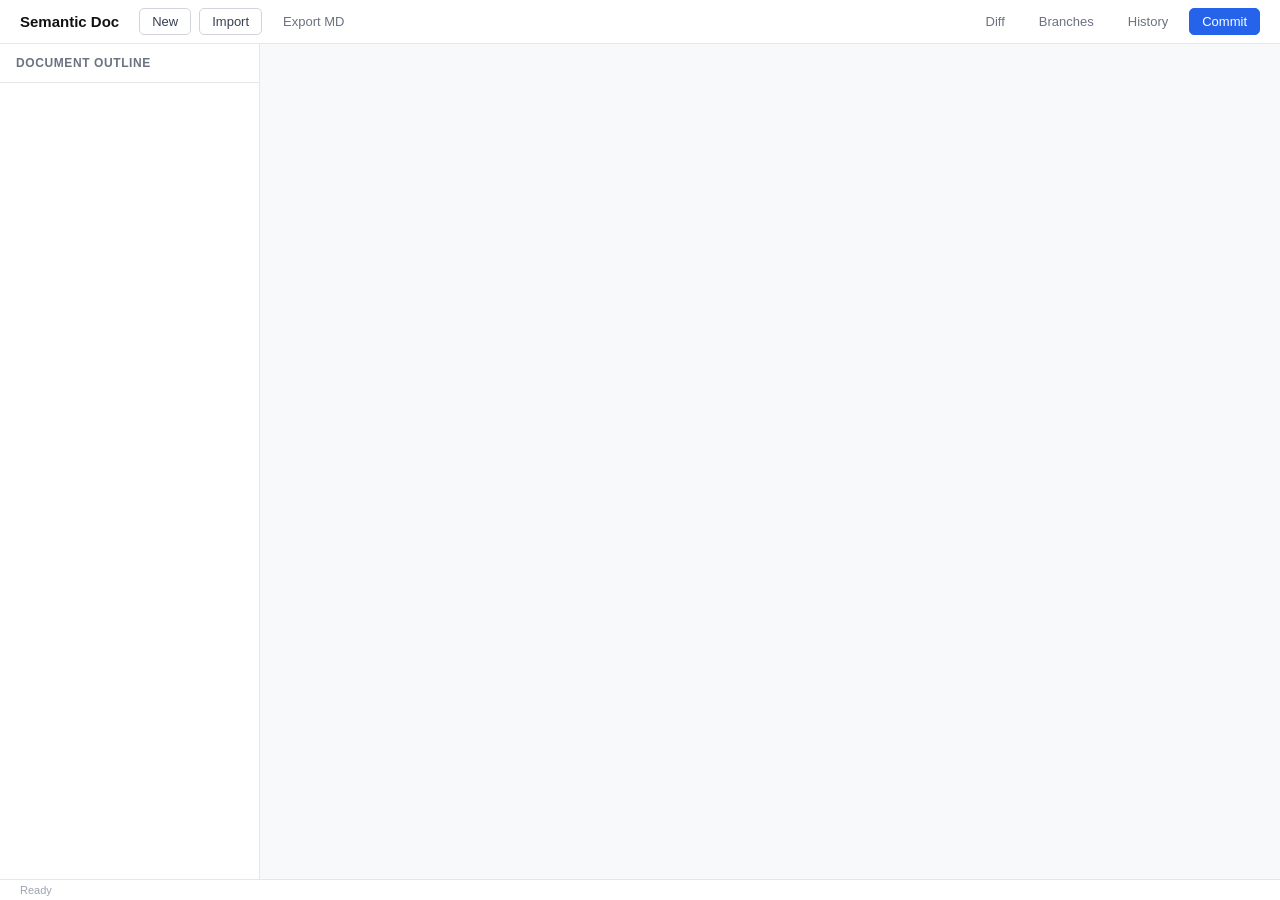
==== commit d44730be: "feat: block-based structured editor (Typora-style) - IR is the single source of truth, not markdown " ====
--- a/editor/index.html
+++ b/editor/index.html
@@ -6,49 +6,130 @@
 <title>Semantic Doc Editor</title>
 <style>
 * { margin: 0; padding: 0; box-sizing: border-box; }
-body { font-family: -apple-system, BlinkMacSystemFont, 'Segoe UI', Roboto, sans-serif; background: #fafafa; color: #333; height: 100vh; display: flex; flex-direction: column; }
-header { background: #fff; padding: 6px 16px; display: flex; align-items: center; gap: 8px; border-bottom: 1px solid #e0e0e0; flex-shrink: 0; }
-header h1 { font-size: 14px; color: #666; font-weight: 400; margin-right: 8px; }
-.btn { background: #fff; color: #333; border: 1px solid #ddd; padding: 4px 10px; border-radius: 4px; cursor: pointer; font-size: 12px; }
-.btn:hover { background: #f0f0f0; border-color: #bbb; }
+body { font-family: -apple-system, BlinkMacSystemFont, 'Segoe UI', Roboto, sans-serif; background: #f8f9fa; color: #1a1a1a; height: 100vh; display: flex; flex-direction: column; }
+
+header { background: #fff; padding: 8px 20px; display: flex; align-items: center; gap: 8px; border-bottom: 1px solid #e5e7eb; flex-shrink: 0; }
+header h1 { font-size: 15px; font-weight: 600; color: #111; margin-right: 12px; }
+.btn { background: #fff; color: #374151; border: 1px solid #d1d5db; padding: 5px 12px; border-radius: 5px; cursor: pointer; font-size: 13px; transition: all 0.15s; }
+.btn:hover { background: #f3f4f6; border-color: #9ca3af; }
 .btn-primary { background: #2563eb; color: #fff; border-color: #2563eb; }
 .btn-primary:hover { background: #1d4ed8; }
-.toolbar { display: flex; gap: 2px; padding: 4px 16px; background: #fff; border-bottom: 1px solid #e0e0e0; flex-shrink: 0; }
-.toolbar button { background: none; border: none; padding: 4px 8px; cursor: pointer; border-radius: 3px; font-size: 13px; color: #555; }
-.toolbar button:hover { background: #f0f0f0; }
-.toolbar .sep { width: 1px; background: #ddd; margin: 0 4px; }
-.editor-wrap { flex: 1; overflow-y: auto; display: flex; justify-content: center; }
-.editor { width: 100%; max-width: 780px; padding: 40px 24px 120px; outline: none; font-size: 16px; line-height: 1.7; min-height: 100%; }
-.editor:empty::before { content: "Start typing..."; color: #bbb; }
-.editor h1 { font-size: 2em; font-weight: 700; margin: 0.8em 0 0.4em; border-bottom: 1px solid #eee; padding-bottom: 0.3em; }
-.editor h2 { font-size: 1.5em; font-weight: 600; margin: 0.8em 0 0.4em; }
-.editor h3 { font-size: 1.25em; font-weight: 600; margin: 0.6em 0 0.3em; }
-.editor h4 { font-size: 1.1em; font-weight: 600; margin: 0.6em 0 0.3em; }
-.editor h5 { font-size: 1em; font-weight: 600; margin: 0.6em 0 0.3em; }
-.editor h6 { font-size: 0.9em; font-weight: 600; margin: 0.6em 0 0.3em; color: #666; }
-.editor p { margin: 0.5em 0; }
-.editor blockquote { border-left: 3px solid #ddd; padding-left: 16px; margin: 0.5em 0; color: #666; }
-.editor pre { background: #f5f5f5; padding: 12px 16px; border-radius: 6px; overflow-x: auto; font-family: 'SF Mono', 'Fira Code', monospace; font-size: 14px; margin: 0.5em 0; }
-.editor code { background: #f0f0f0; padding: 2px 6px; border-radius: 3px; font-family: 'SF Mono', 'Fira Code', monospace; font-size: 0.9em; }
-.editor pre code { background: none; padding: 0; }
-.editor ul, .editor ol { padding-left: 24px; margin: 0.5em 0; }
-.editor li { margin: 0.2em 0; }
-.editor hr { border: none; border-top: 1px solid #ddd; margin: 1.5em 0; }
-.editor a { color: #2563eb; text-decoration: none; }
-.editor a:hover { text-decoration: underline; }
-.editor img { max-width: 100%; border-radius: 6px; }
-.status-bar { background: #fff; border-top: 1px solid #e0e0e0; padding: 4px 16px; font-size: 11px; color: #999; display: flex; justify-content: space-between; flex-shrink: 0; }
-.modal { position: fixed; top: 0; left: 0; right: 0; bottom: 0; background: rgba(0,0,0,0.3); display: none; align-items: center; justify-content: center; z-index: 100; }
+.btn-ghost { background: transparent; border-color: transparent; color: #6b7280; }
+.btn-ghost:hover { background: #f3f4f6; color: #111; }
+.btn-danger { color: #dc2626; border-color: #fecaca; }
+.btn-danger:hover { background: #fef2f2; }
+.btn-sm { padding: 3px 8px; font-size: 12px; }
+
+.main-layout { display: flex; flex: 1; overflow: hidden; }
+
+.sidebar { width: 260px; background: #fff; border-right: 1px solid #e5e7eb; display: flex; flex-direction: column; flex-shrink: 0; }
+.sidebar-header { padding: 12px 16px; border-bottom: 1px solid #e5e7eb; font-size: 12px; font-weight: 600; color: #6b7280; text-transform: uppercase; letter-spacing: 0.05em; }
+.sidebar-content { flex: 1; overflow-y: auto; padding: 8px; }
+.sidebar-item { padding: 6px 10px; border-radius: 5px; cursor: pointer; font-size: 13px; color: #374151; display: flex; align-items: center; gap: 6px; }
+.sidebar-item:hover { background: #f3f4f6; }
+.sidebar-item.active { background: #eff6ff; color: #2563eb; }
+.sidebar-item .icon { width: 16px; text-align: center; font-size: 12px; }
+.sidebar-item .label { flex: 1; overflow: hidden; text-overflow: ellipsis; white-space: nowrap; }
+
+.editor-area { flex: 1; overflow-y: auto; padding: 40px 0; display: flex; flex-direction: column; align-items: center; }
+.editor-container { width: 100%; max-width: 720px; padding: 0 24px; }
+
+.doc-title { font-size: 32px; font-weight: 700; color: #111; border: none; outline: none; width: 100%; padding: 8px 0; margin-bottom: 8px; background: transparent; }
+.doc-title::placeholder { color: #d1d5db; }
+
+.block { position: relative; margin: 2px 0; border-radius: 6px; transition: background 0.15s; }
+.block:hover { background: #f9fafb; }
+.block:hover .block-actions { opacity: 1; }
+
+.block-actions { position: absolute; left: -40px; top: 4px; display: flex; gap: 2px; opacity: 0; transition: opacity 0.15s; }
+.block-actions button { width: 24px; height: 24px; border: none; background: #fff; border-radius: 4px; cursor: pointer; display: flex; align-items: center; justify-content: center; color: #9ca3af; font-size: 14px; box-shadow: 0 1px 3px rgba(0,0,0,0.1); }
+.block-actions button:hover { background: #f3f4f6; color: #374151; }
+
+.block-section { padding: 8px 0; }
+.block-section input { font-size: 24px; font-weight: 700; color: #111; border: none; outline: none; width: 100%; background: transparent; padding: 4px 0; }
+.block-section input::placeholder { color: #d1d5db; }
+.block-section[data-level="1"] input { font-size: 28px; }
+.block-section[data-level="2"] input { font-size: 24px; }
+.block-section[data-level="3"] input { font-size: 20px; font-weight: 600; }
+.block-section[data-level="4"] input { font-size: 17px; font-weight: 600; color: #374151; }
+.block-section[data-level="5"] input { font-size: 15px; font-weight: 600; color: #4b5563; }
+.block-section[data-level="6"] input { font-size: 14px; font-weight: 600; color: #6b7280; }
+.block-section .level-badge { display: inline-block; font-size: 11px; color: #9ca3af; background: #f3f4f6; padding: 1px 6px; border-radius: 3px; margin-left: 8px; cursor: pointer; }
+.block-section .level-badge:hover { background: #e5e7eb; }
+.block-section .children { margin-left: 20px; padding-left: 16px; border-left: 2px solid #e5e7eb; }
+
+.block-paragraph textarea { width: 100%; border: none; outline: none; resize: none; font-size: 16px; line-height: 1.7; color: #1a1a1a; background: transparent; padding: 4px 0; font-family: inherit; overflow: hidden; min-height: 1.7em; }
+.block-paragraph textarea::placeholder { color: #d1d5db; }
+
+.block-code { background: #1e1e2e; border-radius: 8px; padding: 12px 16px; margin: 4px 0; }
+.block-code .code-header { display: flex; align-items: center; gap: 8px; margin-bottom: 8px; }
+.block-code .code-header select { background: #313244; color: #cdd6f4; border: none; padding: 3px 8px; border-radius: 4px; font-size: 12px; font-family: inherit; outline: none; }
+.block-code textarea { width: 100%; background: transparent; border: none; outline: none; color: #cdd6f4; font-family: 'SF Mono', 'Fira Code', 'Cascadia Code', monospace; font-size: 14px; line-height: 1.6; resize: none; padding: 0; }
+.block-code textarea::placeholder { color: #585b70; }
+
+.block-list { padding: 4px 0; }
+.block-list .list-header { display: flex; align-items: center; gap: 8px; margin-bottom: 4px; }
+.block-list .list-header select { background: #fff; border: 1px solid #e5e7eb; padding: 2px 6px; border-radius: 4px; font-size: 12px; outline: none; }
+.block-list .list-item { display: flex; align-items: flex-start; gap: 8px; padding: 2px 0; }
+.block-list .list-item .bullet { width: 20px; text-align: center; color: #6b7280; font-size: 14px; flex-shrink: 0; padding-top: 4px; }
+.block-list .list-item input[type="checkbox"] { margin-top: 6px; width: 16px; height: 16px; cursor: pointer; }
+.block-list .list-item textarea { flex: 1; border: none; outline: none; resize: none; font-size: 15px; line-height: 1.6; background: transparent; padding: 4px 0; font-family: inherit; overflow: hidden; }
+.block-list .list-item textarea::placeholder { color: #d1d5db; }
+.block-list .list-item .item-actions { opacity: 0; transition: opacity 0.15s; }
+.block-list .list-item:hover .item-actions { opacity: 1; }
+
+.block-blockquote { border-left: 3px solid #d1d5db; padding: 8px 16px; margin: 4px 0; color: #4b5563; }
+.block-blockquote textarea { width: 100%; border: none; outline: none; resize: none; font-size: 15px; line-height: 1.6; color: #4b5563; background: transparent; padding: 0; font-family: inherit; overflow: hidden; }
+.block-blockquote textarea::placeholder { color: #d1d5db; }
+
+.block-table { margin: 4px 0; overflow-x: auto; }
+.block-table table { width: 100%; border-collapse: collapse; }
+.block-table th, .block-table td { border: 1px solid #e5e7eb; padding: 8px 12px; text-align: left; font-size: 14px; }
+.block-table th { background: #f9fafb; font-weight: 600; }
+.block-table td input { width: 100%; border: none; outline: none; font-size: 14px; background: transparent; padding: 2px 0; }
+.block-table .row-actions { opacity: 0; transition: opacity 0.15s; }
+.block-table tr:hover .row-actions { opacity: 1; }
+
+.block-admonition { padding: 12px 16px; margin: 4px 0; border-radius: 6px; border-left: 4px solid; }
+.block-admonition[data-type="note"] { background: #eff6ff; border-color: #3b82f6; }
+.block-admonition[data-type="tip"] { background: #f0fdf4; border-color: #22c55e; }
+.block-admonition[data-type="important"] { background: #fefce8; border-color: #eab308; }
+.block-admonition[data-type="warning"] { background: #fff7ed; border-color: #f97316; }
+.block-admonition[data-type="caution"] { background: #fef2f2; border-color: #ef4444; }
+.block-admonition .admon-header { display: flex; align-items: center; gap: 8px; margin-bottom: 4px; }
+.block-admonition .admon-header select { background: transparent; border: none; font-size: 12px; font-weight: 600; outline: none; cursor: pointer; }
+.block-admonition .admon-header .admon-icon { font-size: 16px; }
+.block-admonition textarea { width: 100%; border: none; outline: none; resize: none; font-size: 14px; line-height: 1.6; background: transparent; padding: 0; font-family: inherit; overflow: hidden; }
+
+.block-hr { padding: 16px 0; display: flex; align-items: center; justify-content: center; }
+.block-hr hr { width: 100%; border: none; border-top: 2px solid #e5e7eb; }
+
+.add-block { padding: 8px 0; display: flex; align-items: center; gap: 8px; opacity: 0; transition: opacity 0.15s; }
+.block:hover + .add-block, .add-block:hover { opacity: 1; }
+.add-block button { width: 28px; height: 28px; border: 1px dashed #d1d5db; background: transparent; border-radius: 50%; cursor: pointer; display: flex; align-items: center; justify-content: center; color: #9ca3af; font-size: 18px; }
+.add-block button:hover { border-color: #2563eb; color: #2563eb; background: #eff6ff; }
+
+.add-block-menu { position: absolute; background: #fff; border: 1px solid #e5e7eb; border-radius: 8px; box-shadow: 0 4px 16px rgba(0,0,0,0.12); padding: 6px; z-index: 100; min-width: 200px; }
+.add-block-menu .menu-item { padding: 6px 10px; border-radius: 5px; cursor: pointer; font-size: 13px; display: flex; align-items: center; gap: 8px; color: #374151; }
+.add-block-menu .menu-item:hover { background: #f3f4f6; }
+.add-block-menu .menu-item .icon { width: 20px; text-align: center; }
+
+.status-bar { background: #fff; border-top: 1px solid #e5e7eb; padding: 4px 20px; font-size: 11px; color: #9ca3af; display: flex; justify-content: space-between; flex-shrink: 0; }
+
+.modal { position: fixed; top: 0; left: 0; right: 0; bottom: 0; background: rgba(0,0,0,0.3); display: none; align-items: center; justify-content: center; z-index: 200; }
 .modal.active { display: flex; }
-.modal-content { background: #fff; padding: 20px; border-radius: 8px; min-width: 400px; max-width: 600px; box-shadow: 0 4px 20px rgba(0,0,0,0.15); }
-.modal-content h3 { margin-bottom: 12px; font-size: 16px; }
-.modal-content input, .modal-content textarea { width: 100%; margin-bottom: 12px; padding: 8px 12px; border: 1px solid #ddd; border-radius: 4px; font-size: 14px; font-family: inherit; }
+.modal-content { background: #fff; padding: 24px; border-radius: 12px; min-width: 400px; max-width: 600px; box-shadow: 0 8px 32px rgba(0,0,0,0.15); }
+.modal-content h3 { margin-bottom: 16px; font-size: 16px; font-weight: 600; }
+.modal-content input, .modal-content textarea { width: 100%; margin-bottom: 12px; padding: 8px 12px; border: 1px solid #d1d5db; border-radius: 6px; font-size: 14px; font-family: inherit; outline: none; }
+.modal-content input:focus, .modal-content textarea:focus { border-color: #2563eb; box-shadow: 0 0 0 2px rgba(37,99,235,0.1); }
 .modal-content textarea { min-height: 120px; font-family: monospace; }
 .modal-actions { display: flex; gap: 8px; justify-content: flex-end; }
-.log-entry { padding: 6px 0; border-bottom: 1px solid #f0f0f0; font-size: 12px; }
-.log-entry .hash { color: #2563eb; font-family: monospace; }
-.log-entry .message { color: #333; }
-.log-entry .author { color: #999; }
+
+.log-entry { padding: 8px 0; border-bottom: 1px solid #f3f4f6; font-size: 13px; }
+.log-entry .hash { color: #2563eb; font-family: monospace; font-size: 12px; }
+.log-entry .message { color: #111; margin-left: 8px; }
+.log-entry .author { color: #9ca3af; font-size: 12px; }
+
 .diff-entry { padding: 2px 0; font-family: monospace; font-size: 12px; }
 .diff-added { color: #16a34a; }
 .diff-removed { color: #dc2626; }
@@ -59,33 +140,22 @@
 <header>
   <h1>Semantic Doc</h1>
   <button class="btn" onclick="newDoc()">New</button>
-  <button class="btn" onclick="showLoadModal()">Import</button>
+  <button class="btn" onclick="showImportModal()">Import</button>
+  <button class="btn btn-ghost" onclick="exportMarkdown()">Export MD</button>
   <div style="flex:1"></div>
-  <button class="btn" onclick="showDiffModal()">Diff</button>
-  <button class="btn" onclick="showBranchModal()">Branches</button>
-  <button class="btn" onclick="showLog()">History</button>
+  <button class="btn btn-ghost" onclick="showDiffModal()">Diff</button>
+  <button class="btn btn-ghost" onclick="showBranchModal()">Branches</button>
+  <button class="btn btn-ghost" onclick="showLogModal()">History</button>
   <button class="btn btn-primary" onclick="showCommitModal()">Commit</button>
 </header>
-<div class="toolbar">
-  <button onclick="insertHeading(1)" title="Heading 1">H1</button>
-  <button onclick="insertHeading(2)" title="Heading 2">H2</button>
-  <button onclick="insertHeading(3)" title="Heading 3">H3</button>
-  <div class="sep"></div>
-  <button onclick="insertBold()" title="Bold"><b>B</b></button>
-  <button onclick="insertItalic()" title="Italic"><i>I</i></button>
-  <button onclick="insertCode()" title="Inline Code">&lt;/&gt;</button>
-  <div class="sep"></div>
-  <button onclick="insertCodeBlock()" title="Code Block">{ }</button>
-  <button onclick="insertQuote()" title="Quote">"</button>
-  <button onclick="insertList('ul')" title="Bullet List">•</button>
-  <button onclick="insertList('ol')" title="Numbered List">1.</button>
-  <div class="sep"></div>
-  <button onclick="insertHR()" title="Horizontal Rule">—</button>
-  <button onclick="insertLink()" title="Link">🔗</button>
-  <button onclick="insertImage()" title="Image">🖼</button>
-</div>
-<div class="editor-wrap">
-  <div class="editor" id="editor" contenteditable="true"></div>
+<div class="main-layout">
+  <div class="sidebar">
+    <div class="sidebar-header">Document Outline</div>
+    <div class="sidebar-content" id="outline"></div>
+  </div>
+  <div class="editor-area">
+    <div class="editor-container" id="editor-container"></div>
+  </div>
 </div>
 <div class="status-bar">
   <span id="status-left">Ready</span>
@@ -103,32 +173,27 @@
   </div>
 </div>
 
-<div class="modal" id="load-modal">
+<div class="modal" id="import-modal">
   <div class="modal-content">
     <h3>Import Document</h3>
-    <textarea id="load-content" placeholder="Paste Markdown or JSON here..."></textarea>
+    <textarea id="import-content" placeholder="Paste Markdown or JSON..."></textarea>
     <div style="margin-bottom:12px">
-      <label><input type="radio" name="format" value="markdown" checked> Markdown</label>
-      <label style="margin-left:12px"><input type="radio" name="format" value="json"> JSON</label>
+      <label><input type="radio" name="import-format" value="markdown" checked> Markdown</label>
+      <label style="margin-left:12px"><input type="radio" name="import-format" value="json"> JSON</label>
     </div>
     <div class="modal-actions">
-      <button class="btn" onclick="closeModal('load-modal')">Cancel</button>
-      <button class="btn btn-primary" onclick="loadDocument()">Import</button>
+      <button class="btn" onclick="closeModal('import-modal')">Cancel</button>
+      <button class="btn btn-primary" onclick="importDocument()">Import</button>
     </div>
   </div>
 </div>
 
 <div class="modal" id="diff-modal">
   <div class="modal-content" style="max-width:700px">
-    <h3>Diff</h3>
-    <div style="display:flex;gap:8px;margin-bottom:12px">
-      <input id="diff-commit1" placeholder="Commit 1 (or empty for last commit)" style="flex:1" />
-      <input id="diff-commit2" placeholder="Commit 2 (or empty for current)" style="flex:1" />
-    </div>
-    <div id="diff-result" style="max-height:300px;overflow-y:auto"></div>
+    <h3>Diff (last commit vs current)</h3>
+    <div id="diff-result" style="max-height:300px;overflow-y:auto;margin-bottom:12px"></div>
     <div class="modal-actions">
       <button class="btn" onclick="closeModal('diff-modal')">Close</button>
-      <button class="btn btn-primary" onclick="runDiff()">Compare</button>
     </div>
   </div>
 </div>
@@ -157,9 +222,12 @@
   </div>
 </div>
 
+<div class="add-block-menu" id="add-menu" style="display:none"></div>
+
 <script>
+let doc = null;
 let saveTimeout = null;
-const editor = document.getElementById('editor');
+let openMenu = null;
 
 async function api(path, method = 'GET', body = null) {
   const opts = { method, headers: {} };
@@ -168,323 +236,543 @@
   return res.json();
 }
 
-function mdToHtml(md) {
-  const lines = md.split('\n');
-  let html = '';
-  let inCode = false;
-  let codeLang = '';
-  let codeContent = '';
-  let inList = null;
-
-  function closeList() {
-    if (inList === 'ul') { html += '</ul>\n'; inList = null; }
-    else if (inList === 'ol') { html += '</ol>\n'; inList = null; }
-  }
-
-  for (let i = 0; i < lines.length; i++) {
-    const line = lines[i];
-
-    if (inCode) {
-      if (line.trim().startsWith('```') || line.trim().startsWith('~~~')) {
-        html += `<pre><code class="language-${codeLang}">${escapeHtml(codeContent)}</code></pre>\n`;
-        inCode = false;
-        codeContent = '';
-        codeLang = '';
-      } else {
-        codeContent += (codeContent ? '\n' : '') + line;
-      }
-      continue;
-    }
-
-    if (line.trim().startsWith('```') || line.trim().startsWith('~~~')) {
-      closeList();
-      inCode = true;
-      codeLang = line.trim().slice(3).trim();
-      continue;
-    }
-
-    if (line.trim() === '') {
-      closeList();
-      continue;
-    }
-
-    const headingMatch = line.match(/^(#{1,6})\s+(.*)/);
-    if (headingMatch) {
-      closeList();
-      const level = headingMatch[1].length;
-      html += `<h${level}>${inlineFormat(headingMatch[2])}</h${level}>\n`;
-      continue;
-    }
-
-    if (line.trim() === '---' || line.trim() === '***') {
-      closeList();
-      html += '<hr>\n';
-      continue;
-    }
-
-    if (line.startsWith('> ')) {
-      closeList();
-      html += `<blockquote>${inlineFormat(line.slice(2))}</blockquote>\n`;
-      continue;
-    }
-
-    const ulMatch = line.match(/^[\s]*[-*+]\s+(.*)/);
-    if (ulMatch) {
-      if (inList !== 'ul') { closeList(); html += '<ul>\n'; inList = 'ul'; }
-      html += `<li>${inlineFormat(ulMatch[1])}</li>\n`;
-      continue;
-    }
-
-    const olMatch = line.match(/^[\s]*\d+\.\s+(.*)/);
-    if (olMatch) {
-      if (inList !== 'ol') { closeList(); html += '<ol>\n'; inList = 'ol'; }
-      html += `<li>${inlineFormat(olMatch[1])}</li>\n`;
-      continue;
-    }
-
-    closeList();
-    html += `<p>${inlineFormat(line)}</p>\n`;
-  }
-
-  closeList();
-  return html;
-}
-
-function inlineFormat(text) {
-  text = escapeHtml(text);
-  text = text.replace(/!\[([^\]]*)\]\(([^)]+)\)/g, '<img src="$2" alt="$1">');
-  text = text.replace(/\[([^\]]+)\]\(([^)]+)\)/g, '<a href="$2">$1</a>');
-  text = text.replace(/`([^`]+)`/g, '<code>$1</code>');
-  text = text.replace(/\*\*\*([^*]+)\*\*\*/g, '<strong><em>$1</em></strong>');
-  text = text.replace(/\*\*([^*]+)\*\*/g, '<strong>$1</strong>');
-  text = text.replace(/\*([^*]+)\*/g, '<em>$1</em>');
-  text = text.replace(/___([^_]+)___/g, '<strong><em>$1</em></strong>');
-  text = text.replace(/__([^_]+)__/g, '<strong>$1</strong>');
-  text = text.replace(/_([^_]+)_/g, '<em>$1</em>');
-  return text;
-}
-
-function escapeHtml(text) {
-  return text.replace(/&/g, '&amp;').replace(/</g, '&lt;').replace(/>/g, '&gt;');
-}
-
-function htmlToMd(html) {
-  const parser = new DOMParser();
-  const doc = parser.parseFromString(html, 'text/html');
-  let md = '';
-  for (const node of doc.body.childNodes) {
-    md += nodeToMd(node) + '\n\n';
-  }
-  return md.trim();
-}
-
-function nodeToMd(node) {
-  if (node.nodeType === 3) return node.textContent;
-  if (node.nodeType !== 1) return '';
-  const tag = node.tagName.toLowerCase();
-
-  if (tag.match(/^h[1-6]$/)) {
-    const level = parseInt(tag[1]);
-    return '#'.repeat(level) + ' ' + node.textContent;
-  }
-  if (tag === 'p') {
-    return inlineMd(node.innerHTML);
-  }
-  if (tag === 'pre') {
-    const code = node.querySelector('code');
-    const lang = code ? (code.className.match(/language-(\w+)/) || [])[1] || '' : '';
-    const content = code ? code.textContent : node.textContent;
-    return '```' + lang + '\n' + content + '\n```';
-  }
-  if (tag === 'blockquote') {
-    return node.textContent.split('\n').map(l => '> ' + l).join('\n');
-  }
-  if (tag === 'ul') {
-    return Array.from(node.children).map(li => '- ' + li.textContent).join('\n');
-  }
-  if (tag === 'ol') {
-    return Array.from(node.children).map((li, i) => `${i + 1}. ${li.textContent}`).join('\n');
-  }
-  if (tag === 'hr') return '---';
-  return node.textContent;
-}
-
-function inlineMd(html) {
-  let text = html;
-  text = text.replace(/<img[^>]+alt="([^"]*)"[^>]+src="([^"]*)"[^>]*>/g, '![$1]($2)');
-  text = text.replace(/<a[^>]+href="([^"]*)"[^>]*>([^<]*)<\/a>/g, '[$2]($1)');
-  text = text.replace(/<code>([^<]+)<\/code>/g, '`$1`');
-  text = text.replace(/<strong><em>([^<]+)<\/em><\/strong>/g, '***$1***');
-  text = text.replace(/<strong>([^<]+)<\/strong>/g, '**$1**');
-  text = text.replace(/<em>([^<]+)<\/em>/g, '*$1*');
-  text = text.replace(/<[^>]+>/g, '');
-  return text;
+async function loadDoc() {
+  const res = await api('/document');
+  doc = res;
+  render();
 }
 
 function scheduleSave() {
   if (saveTimeout) clearTimeout(saveTimeout);
-  saveTimeout = setTimeout(async () => {
-    const md = htmlToMd(editor.innerHTML);
-    try {
-      await api('/text', 'POST', { text: md });
-      updateStatus();
-    } catch (e) {
-      console.error('Save failed:', e);
+  saveTimeout = setTimeout(() => {
+    api('/document', 'POST', doc).then(() => updateStatus()).catch(console.error);
+  }, 500);
+}
+
+function updateStatus() {
+  let blocks = 0, chars = 0;
+  function countBlocks(blockList) {
+    for (const b of blockList) {
+      blocks++;
+      if (b.content) chars += b.content.length;
+      if (b.title) chars += b.title.length;
+      if (b.children && b.type === 'list') {
+        for (const item of b.children) {
+          if (item.content) chars += item.content.length;
+        }
+      }
+      if (b.rows) {
+        for (const row of b.rows) {
+          for (const cell of row) chars += cell.length;
+        }
+      }
     }
-  }, 500);
-}
-
-function updateStatus() {
-  const md = htmlToMd(editor.innerHTML);
-  const words = md.split(/\s+/).filter(w => w).length;
-  const chars = md.length;
-  document.getElementById('status-left').textContent = `${words} words · ${chars} chars`;
-}
-
-editor.addEventListener('input', () => { scheduleSave(); updateStatus(); });
-editor.addEventListener('keydown', (e) => {
-  if (e.key === 'Tab') {
-    e.preventDefault();
-    document.execCommand('insertText', false, '    ');
+  }
+  countBlocks(doc.blocks);
+  document.getElementById('status-left').textContent = `${blocks} blocks · ${chars} chars`;
+}
+
+function render() {
+  const container = document.getElementById('editor-container');
+  const outline = document.getElementById('outline');
+  container.innerHTML = '';
+  outline.innerHTML = '';
+
+  const titleInput = document.createElement('input');
+  titleInput.className = 'doc-title';
+  titleInput.value = doc.meta_title >= 0 ? doc.strings[doc.meta_title] : '';
+  titleInput.placeholder = 'Untitled Document';
+  titleInput.addEventListener('input', () => {
+    if (doc.meta_title < 0) {
+      doc.meta_title = doc.strings.length;
+      doc.strings.push('');
+    }
+    doc.strings[doc.meta_title] = titleInput.value;
+    scheduleSave();
+  });
+  container.appendChild(titleInput);
+
+  function renderBlocks(blockList, parentEl, depth) {
+    for (const block of blockList) {
+      const blockEl = document.createElement('div');
+      blockEl.className = 'block';
+      blockEl.dataset.eid = block.eid;
+      blockEl.dataset.type = block.type;
+
+      const actions = document.createElement('div');
+      actions.className = 'block-actions';
+      actions.innerHTML = `<button title="Add block below" onclick="showAddMenu(event, ${block.eid})">+</button><button title="Delete" onclick="deleteBlock(${block.eid})">×</button>`;
+      blockEl.appendChild(actions);
+
+      if (block.type === 'section') {
+        blockEl.classList.add('block-section');
+        blockEl.dataset.level = block.level;
+        const input = document.createElement('input');
+        input.value = block.title || '';
+        input.placeholder = 'Heading';
+        input.addEventListener('input', () => {
+          api('/api/update_block', 'POST', { eid: block.eid, content: input.value }).then(res => {
+            doc = res.document;
+            scheduleSave();
+          });
+        });
+        const badge = document.createElement('span');
+        badge.className = 'level-badge';
+        badge.textContent = `H${block.level}`;
+        badge.onclick = () => {
+          const newLevel = block.level >= 6 ? 1 : block.level + 1;
+          api('/api/update_block', 'POST', { eid: block.eid, level: newLevel }).then(res => {
+            doc = res.document;
+            render();
+          });
+        };
+        const header = document.createElement('div');
+        header.style.display = 'flex';
+        header.style.alignItems = 'center';
+        header.appendChild(input);
+        header.appendChild(badge);
+        blockEl.appendChild(header);
+
+        const childrenEl = document.createElement('div');
+        childrenEl.className = 'children';
+        const childBlocks = doc.blocks.filter(b => {
+          const node = doc.nodes.find(n => n.eid === b.eid);
+          return node && node.parent === block.eid;
+        });
+        renderBlocks(childBlocks, childrenEl, depth + 1);
+        blockEl.appendChild(childrenEl);
+
+        const outlineItem = document.createElement('div');
+        outlineItem.className = 'sidebar-item';
+        outlineItem.style.paddingLeft = (depth * 12 + 8) + 'px';
+        outlineItem.innerHTML = `<span class="icon">§</span><span class="label">${block.title || '(empty)'}</span>`;
+        outlineItem.onclick = () => blockEl.scrollIntoView({ behavior: 'smooth', block: 'center' });
+        outline.appendChild(outlineItem);
+
+      } else if (block.type === 'paragraph') {
+        blockEl.classList.add('block-paragraph');
+        const textarea = document.createElement('textarea');
+        textarea.value = block.content || '';
+        textarea.placeholder = 'Type something...';
+        textarea.rows = 1;
+        textarea.addEventListener('input', () => {
+          textarea.style.height = 'auto';
+          textarea.style.height = textarea.scrollHeight + 'px';
+          api('/api/update_block', 'POST', { eid: block.eid, content: textarea.value }).then(res => {
+            doc = res.document;
+            scheduleSave();
+          });
+        });
+        setTimeout(() => { textarea.style.height = 'auto'; textarea.style.height = textarea.scrollHeight + 'px'; }, 0);
+        blockEl.appendChild(textarea);
+
+      } else if (block.type === 'code_block') {
+        blockEl.classList.add('block-code');
+        const header = document.createElement('div');
+        header.className = 'code-header';
+        const langSelect = document.createElement('select');
+        ['','python','javascript','typescript','rust','go','bash','json','yaml','html','css','sql','markdown'].forEach(lang => {
+          const opt = document.createElement('option');
+          opt.value = lang;
+          opt.textContent = lang || 'plain';
+          if (lang === block.language) opt.selected = true;
+          langSelect.appendChild(opt);
+        });
+        langSelect.addEventListener('change', () => {
+          api('/api/update_block', 'POST', { eid: block.eid, language: langSelect.value }).then(res => { doc = res.document; scheduleSave(); });
+        });
+        header.appendChild(langSelect);
+        blockEl.appendChild(header);
+
+        const textarea = document.createElement('textarea');
+        textarea.value = block.content || '';
+        textarea.placeholder = 'Code...';
+        textarea.rows = 3;
+        textarea.spellcheck = false;
+        textarea.addEventListener('input', () => {
+          textarea.style.height = 'auto';
+          textarea.style.height = textarea.scrollHeight + 'px';
+          api('/api/update_block', 'POST', { eid: block.eid, code_content: textarea.value }).then(res => { doc = res.document; scheduleSave(); });
+        });
+        setTimeout(() => { textarea.style.height = 'auto'; textarea.style.height = textarea.scrollHeight + 'px'; }, 0);
+        blockEl.appendChild(textarea);
+
+      } else if (block.type === 'list') {
+        blockEl.classList.add('block-list');
+        const header = document.createElement('div');
+        header.className = 'list-header';
+        const typeSelect = document.createElement('select');
+        ['unordered','ordered','checklist'].forEach(t => {
+          const opt = document.createElement('option');
+          opt.value = t;
+          opt.textContent = t === 'unordered' ? 'Bullet list' : t === 'ordered' ? 'Numbered list' : 'Checklist';
+          if (t === block.list_type) opt.selected = true;
+          typeSelect.appendChild(opt);
+        });
+        typeSelect.addEventListener('change', () => {
+          api('/api/update_block', 'POST', { eid: block.eid, list_type: typeSelect.value }).then(res => { doc = res.document; render(); });
+        });
+        header.appendChild(typeSelect);
+        const addBtn = document.createElement('button');
+        addBtn.className = 'btn btn-sm';
+        addBtn.textContent = '+ item';
+        addBtn.onclick = () => {
+          const checked = block.list_type === 'checklist' ? false : undefined;
+          api('/api/add_list_item', 'POST', { list_eid: block.eid, content: '', checked }).then(res => { doc = res.document; render(); });
+        };
+        header.appendChild(addBtn);
+        blockEl.appendChild(header);
+
+        for (const item of block.children || []) {
+          const itemEl = document.createElement('div');
+          itemEl.className = 'list-item';
+          const bullet = document.createElement('span');
+          bullet.className = 'bullet';
+          if (block.list_type === 'ordered') {
+            const idx = block.children.indexOf(item) + 1;
+            bullet.textContent = idx + '.';
+          } else if (block.list_type === 'checklist') {
+            const cb = document.createElement('input');
+            cb.type = 'checkbox';
+            cb.checked = item.checked || false;
+            cb.addEventListener('change', () => {
+              api('/api/update_list_item', 'POST', { eid: item.eid, checked: cb.checked }).then(res => { doc = res.document; scheduleSave(); });
+            });
+            itemEl.appendChild(cb);
+          } else {
+            bullet.textContent = '•';
+          }
+          if (block.list_type !== 'checklist') itemEl.appendChild(bullet);
+
+          const textarea = document.createElement('textarea');
+          textarea.value = item.content || '';
+          textarea.placeholder = 'List item...';
+          textarea.rows = 1;
+          textarea.addEventListener('input', () => {
+            textarea.style.height = 'auto';
+            textarea.style.height = textarea.scrollHeight + 'px';
+            api('/api/update_list_item', 'POST', { eid: item.eid, content: textarea.value }).then(res => { doc = res.document; scheduleSave(); });
+          });
+          setTimeout(() => { textarea.style.height = 'auto'; textarea.style.height = textarea.scrollHeight + 'px'; }, 0);
+          itemEl.appendChild(textarea);
+
+          const itemActions = document.createElement('span');
+          itemActions.className = 'item-actions';
+          itemActions.innerHTML = `<button class="btn btn-sm btn-danger" onclick="deleteListItem(${item.eid}, ${block.eid})">×</button>`;
+          itemEl.appendChild(itemActions);
+
+          blockEl.appendChild(itemEl);
+        }
+
+      } else if (block.type === 'blockquote') {
+        blockEl.classList.add('block-blockquote');
+        const textarea = document.createElement('textarea');
+        textarea.value = block.content || '';
+        textarea.placeholder = 'Quote...';
+        textarea.rows = 1;
+        textarea.addEventListener('input', () => {
+          textarea.style.height = 'auto';
+          textarea.style.height = textarea.scrollHeight + 'px';
+          api('/api/update_block', 'POST', { eid: block.eid, content: textarea.value }).then(res => { doc = res.document; scheduleSave(); });
+        });
+        setTimeout(() => { textarea.style.height = 'auto'; textarea.style.height = textarea.scrollHeight + 'px'; }, 0);
+        blockEl.appendChild(textarea);
+
+      } else if (block.type === 'table') {
+        blockEl.classList.add('block-table');
+        const table = document.createElement('table');
+        const rows = block.rows || [];
+        rows.forEach((row, ri) => {
+          const tr = document.createElement('tr');
+          row.forEach((cell, ci) => {
+            const td = document.createElement('td');
+            const input = document.createElement('input');
+            input.value = cell;
+            input.placeholder = ri === 0 ? 'Header' : 'Cell';
+            if (ri === 0) {
+              const th = document.createElement('th');
+              th.appendChild(input);
+              tr.appendChild(th);
+            } else {
+              td.appendChild(input);
+              tr.appendChild(td);
+            }
+            input.addEventListener('input', () => {
+              api('/api/update_table_cell', 'POST', { cell_eid: findCellEid(block, ri, ci), content: input.value }).then(res => { doc = res.document; scheduleSave(); });
+            });
+          });
+          const tdActions = document.createElement('td');
+          tdActions.style.width = '40px';
+          tdActions.className = 'row-actions';
+          tdActions.innerHTML = `<button class="btn btn-sm btn-danger" onclick="deleteTableRow(${block.eid}, ${ri})">×</button>`;
+          tr.appendChild(tdActions);
+          table.appendChild(tr);
+        });
+        blockEl.appendChild(table);
+        const addRowBtn = document.createElement('button');
+        addRowBtn.className = 'btn btn-sm';
+        addRowBtn.textContent = '+ row';
+        addRowBtn.style.marginTop = '4px';
+        addRowBtn.onclick = () => {
+          const numCols = rows.length > 0 ? rows[0].length : 2;
+          api('/api/add_table_row', 'POST', { table_eid: block.eid, num_cols: numCols }).then(res => { doc = res.document; render(); });
+        };
+        blockEl.appendChild(addRowBtn);
+
+      } else if (block.type === 'admonition') {
+        blockEl.classList.add('block-admonition');
+        blockEl.dataset.type = block.admon_type;
+        const header = document.createElement('div');
+        header.className = 'admon-header';
+        const icons = { note: '💡', tip: '✨', important: '⚡', warning: '⚠️', caution: '🚨' };
+        header.innerHTML = `<span class="admon-icon">${icons[block.admon_type] || '💡'}</span>`;
+        const typeSelect = document.createElement('select');
+        ['note','tip','important','warning','caution'].forEach(t => {
+          const opt = document.createElement('option');
+          opt.value = t;
+          opt.textContent = t.charAt(0).toUpperCase() + t.slice(1);
+          if (t === block.admon_type) opt.selected = true;
+          typeSelect.appendChild(opt);
+        });
+        typeSelect.addEventListener('change', () => {
+          api('/api/update_block', 'POST', { eid: block.eid, admon_type: typeSelect.value }).then(res => { doc = res.document; render(); });
+        });
+        header.appendChild(typeSelect);
+        blockEl.appendChild(header);
+
+        const textarea = document.createElement('textarea');
+        textarea.value = block.content || '';
+        textarea.placeholder = 'Admonition text...';
+        textarea.rows = 1;
+        textarea.addEventListener('input', () => {
+          textarea.style.height = 'auto';
+          textarea.style.height = textarea.scrollHeight + 'px';
+          api('/api/update_block', 'POST', { eid: block.eid, content: textarea.value }).then(res => { doc = res.document; scheduleSave(); });
+        });
+        setTimeout(() => { textarea.style.height = 'auto'; textarea.style.height = textarea.scrollHeight + 'px'; }, 0);
+        blockEl.appendChild(textarea);
+
+      } else if (block.type === 'thematic_break') {
+        blockEl.classList.add('block-hr');
+        blockEl.innerHTML += '<hr>';
+
+      } else {
+        blockEl.innerHTML = `<div style="padding:8px;color:#9ca3af;font-size:13px">Unknown block: ${block.type}</div>`;
+      }
+
+      parentEl.appendChild(blockEl);
+
+      const addAfter = document.createElement('div');
+      addAfter.className = 'add-block';
+      addAfter.innerHTML = `<button onclick="showAddMenu(event, ${block.eid})" title="Add block below">+</button>`;
+      parentEl.appendChild(addAfter);
+    }
+  }
+
+  const rootBlocks = doc.blocks.filter(b => {
+    const node = doc.nodes.find(n => n.eid === b.eid);
+    return node && node.parent === -1;
+  });
+  renderBlocks(rootBlocks, container, 0);
+
+  const addRoot = document.createElement('div');
+  addRoot.className = 'add-block';
+  addRoot.style.opacity = '1';
+  addRoot.innerHTML = `<button onclick="showAddMenu(event, -1)" title="Add block">+</button>`;
+  container.appendChild(addRoot);
+
+  updateStatus();
+}
+
+function findCellEid(tableBlock, rowIdx, colIdx) {
+  const tableNode = doc.nodes.find(n => n.eid === tableBlock.eid);
+  if (!tableNode) return -1;
+  const rowNodes = doc.nodes.filter(n => n.parent === tableBlock.eid && n.type === 'table_row');
+  if (rowIdx >= rowNodes.length) return -1;
+  const rowNode = rowNodes[rowIdx];
+  const cellNodes = doc.nodes.filter(n => n.parent === rowNode.eid && n.type === 'table_cell');
+  if (colIdx >= cellNodes.length) return -1;
+  return cellNodes[colIdx].eid;
+}
+
+async function deleteBlock(eid) {
+  if (!confirm('Delete this block?')) return;
+  const res = await api('/api/delete_block', 'POST', { eid });
+  doc = res.document;
+  render();
+}
+
+async function deleteListItem(eid, listEid) {
+  const res = await api('/api/delete_list_item', 'POST', { eid });
+  doc = res.document;
+  render();
+}
+
+async function deleteTableRow(tableEid, rowIdx) {
+  const tableNode = doc.nodes.find(n => n.eid === tableEid);
+  const rowNodes = doc.nodes.filter(n => n.parent === tableEid && n.type === 'table_row');
+  if (rowIdx < rowNodes.length) {
+    const res = await api('/api/delete_table_row', 'POST', { row_eid: rowNodes[rowIdx].eid });
+    doc = res.document;
+    render();
+  }
+}
+
+const BLOCK_TYPES = [
+  { type: 'paragraph', icon: '¶', label: 'Paragraph' },
+  { type: 'section', icon: '§', label: 'Heading' },
+  { type: 'code_block', icon: '</>', label: 'Code Block' },
+  { type: 'list', icon: '•', label: 'List' },
+  { type: 'blockquote', icon: '❝', label: 'Quote' },
+  { type: 'table', icon: '⊞', label: 'Table' },
+  { type: 'admonition', icon: '⚠', label: 'Admonition' },
+  { type: 'thematic_break', icon: '—', label: 'Divider' },
+];
+
+function showAddMenu(event, afterEid) {
+  event.stopPropagation();
+  const menu = document.getElementById('add-menu');
+  menu.innerHTML = '';
+  menu.style.display = 'block';
+
+  const rect = event.target.getBoundingClientRect();
+  menu.style.left = rect.left + 'px';
+  menu.style.top = (rect.bottom + 4) + 'px';
+
+  for (const bt of BLOCK_TYPES) {
+    const item = document.createElement('div');
+    item.className = 'menu-item';
+    item.innerHTML = `<span class="icon">${bt.icon}</span>${bt.label}`;
+    item.onclick = () => {
+      insertBlock(bt.type, afterEid);
+      menu.style.display = 'none';
+      openMenu = null;
+    };
+    menu.appendChild(item);
+  }
+  openMenu = menu;
+}
+
+document.addEventListener('click', (e) => {
+  if (openMenu && !openMenu.contains(e.target)) {
+    openMenu.style.display = 'none';
+    openMenu = null;
   }
 });
 
-function insertHeading(level) {
-  const md = '#'.repeat(level) + ' ';
-  document.execCommand('insertText', false, md);
-  editor.focus();
-}
-
-function insertBold() {
-  document.execCommand('insertText', false, '****');
-  editor.focus();
-  const sel = window.getSelection();
-  if (sel.rangeCount) {
-    const range = sel.getRangeAt(0);
-    range.setStart(range.startContainer, range.startOffset - 2);
-    range.setEnd(range.startContainer, range.startOffset - 2);
-    sel.removeAllRanges();
-    sel.addRange(range);
-  }
-}
-
-function insertItalic() {
-  document.execCommand('insertText', false, '**');
-  editor.focus();
-  const sel = window.getSelection();
-  if (sel.rangeCount) {
-    const range = sel.getRangeAt(0);
-    range.setStart(range.startContainer, range.startOffset - 1);
-    range.setEnd(range.startContainer, range.startOffset - 1);
-    sel.removeAllRanges();
-    sel.addRange(range);
-  }
-}
-
-function insertCode() {
-  document.execCommand('insertText', false, '``');
-  editor.focus();
-  const sel = window.getSelection();
-  if (sel.rangeCount) {
-    const range = sel.getRangeAt(0);
-    range.setStart(range.startContainer, range.startOffset - 1);
-    range.setEnd(range.startContainer, range.startOffset - 1);
-    sel.removeAllRanges();
-    sel.addRange(range);
-  }
-}
-
-function insertCodeBlock() {
-  document.execCommand('insertText', false, '\n```\n\n```\n');
-  editor.focus();
-}
-
-function insertQuote() {
-  document.execCommand('insertText', false, '> ');
-  editor.focus();
-}
-
-function insertList(type) {
-  if (type === 'ul') document.execCommand('insertText', false, '- ');
-  else document.execCommand('insertText', false, '1. ');
-  editor.focus();
-}
-
-function insertHR() {
-  document.execCommand('insertText', false, '\n---\n');
-  editor.focus();
-}
-
-function insertLink() {
-  const url = prompt('URL:');
-  if (url) {
-    document.execCommand('insertText', false, `[text](${url})`);
-    editor.focus();
-  }
-}
-
-function insertImage() {
-  const url = prompt('Image URL:');
-  if (url) {
-    document.execCommand('insertText', false, `![alt](${url})`);
-    editor.focus();
-  }
-}
-
-async function loadDoc() {
-  const res = await api('/text');
-  const md = res.text || '# Introduction\n\nStart typing here...';
-  editor.innerHTML = mdToHtml(md);
-  updateStatus();
+async function insertBlock(type, afterEid) {
+  const params = { type, after: afterEid === -1 ? null : afterEid };
+  if (type === 'code_block') { params.language = 'python'; params.content = ''; }
+  if (type === 'section') { params.level = 1; params.content = ''; }
+  if (type === 'list') { params.list_type = 'unordered'; }
+  if (type === 'admonition') { params.admon_type = 'note'; }
+  const res = await api('/api/insert_block', 'POST', params);
+  doc = res.document;
+  render();
+  setTimeout(() => {
+    const newBlock = document.querySelector(`[data-eid="${res.eid}"]`);
+    if (newBlock) {
+      const input = newBlock.querySelector('input, textarea');
+      if (input) input.focus();
+    }
+  }, 50);
 }
 
 async function newDoc() {
-  if (!confirm('Create new document? Unsaved changes will be lost.')) return;
-  await api('/new', 'POST');
-  await loadDoc();
+  if (!confirm('Create new document?')) return;
+  const res = await api('/api/new', 'POST');
+  doc = res.document;
+  render();
+}
+
+async function importDocument() {
+  const content = document.getElementById('import-content').value;
+  const format = document.querySelector('input[name="import-format"]:checked').value;
+  const res = await api('/api/load', 'POST', { content, format });
+  if (res.status === 'ok') {
+    closeModal('import-modal');
+    doc = res.document;
+    render();
+  } else {
+    alert('Error: ' + res.message);
+  }
+}
+
+function exportMarkdown() {
+  let md = '';
+  if (doc.meta_title >= 0) md += `# ${doc.strings[doc.meta_title]}\n\n`;
+  function renderBlock(block, depth) {
+    const indent = '  '.repeat(depth);
+    if (block.type === 'section') {
+      md += `${'#'.repeat(block.level)} ${block.title}\n\n`;
+    } else if (block.type === 'paragraph') {
+      md += `${indent}${block.content}\n\n`;
+    } else if (block.type === 'code_block') {
+      md += `${indent}\`\`\`${block.language}\n${block.content}\n${indent}\`\`\`\n\n`;
+    } else if (block.type === 'list') {
+      const bullet = block.list_type === 'ordered' ? '1.' : '-';
+      for (const item of (block.children || [])) {
+        const prefix = block.list_type === 'checklist' ? (item.checked ? '[x]' : '[ ]') : bullet;
+        md += `${indent}${prefix} ${item.content}\n`;
+      }
+      md += '\n';
+    } else if (block.type === 'blockquote') {
+      md += `${indent}> ${block.content}\n\n`;
+    } else if (block.type === 'table') {
+      for (const row of (block.rows || [])) {
+        md += `| ${row.join(' | ')} |\n`;
+      }
+      md += '\n';
+    } else if (block.type === 'admonition') {
+      md += `${indent}> [!${block.admon_type.toUpperCase()}]\n> ${block.content}\n\n`;
+    } else if (block.type === 'thematic_break') {
+      md += `${indent}---\n\n`;
+    }
+  }
+  const rootBlocks = doc.blocks.filter(b => {
+    const node = doc.nodes.find(n => n.eid === b.eid);
+    return node && node.parent === -1;
+  });
+  for (const block of rootBlocks) {
+    renderBlock(block, 0);
+    if (block.type === 'section') {
+      const childBlocks = doc.blocks.filter(b => {
+        const node = doc.nodes.find(n => n.eid === b.eid);
+        return node && node.parent === block.eid;
+      });
+      for (const child of childBlocks) {
+        renderBlock(child, 1);
+      }
+    }
+  }
+  const blob = new Blob([md], { type: 'text/markdown' });
+  const a = document.createElement('a');
+  a.href = URL.createObjectURL(blob);
+  a.download = 'document.md';
+  a.click();
 }
 
 function showCommitModal() { document.getElementById('commit-modal').classList.add('active'); }
-function showLoadModal() { document.getElementById('load-modal').classList.add('active'); }
-function showDiffModal() { document.getElementById('diff-modal').classList.add('active'); }
+function showImportModal() { document.getElementById('import-modal').classList.add('active'); }
+function showDiffModal() { document.getElementById('diff-modal').classList.add('active'); runDiff(); }
 function showBranchModal() { document.getElementById('branch-modal').classList.add('active'); loadBranches(); }
-function showLog() { document.getElementById('log-modal').classList.add('active'); loadLog(); }
+function showLogModal() { document.getElementById('log-modal').classList.add('active'); loadLog(); }
 function closeModal(id) { document.getElementById(id).classList.remove('active'); }
 
 async function commit() {
   const message = document.getElementById('commit-message').value;
   if (!message) { alert('Enter a commit message'); return; }
-  const res = await api('/commit', 'POST', { message });
+  const res = await api('/api/commit', 'POST', { message });
   closeModal('commit-modal');
   document.getElementById('commit-message').value = '';
   document.getElementById('status-left').textContent = `Committed: ${(res.commit.hash || res.commit.tree_hash || '').substring(0, 8)}`;
 }
 
-async function loadDocument() {
-  const content = document.getElementById('load-content').value;
-  const format = document.querySelector('input[name="format"]:checked').value;
-  const res = await api('/load', 'POST', { content, format });
-  if (res.status === 'ok') {
-    closeModal('load-modal');
-    editor.innerHTML = mdToHtml(res.text || '');
-    updateStatus();
-  } else {
-    alert('Error: ' + res.message);
-  }
-}
-
 async function runDiff() {
-  const c1 = document.getElementById('diff-commit1').value;
-  const c2 = document.getElementById('diff-commit2').value;
-  let url = '/diff';
-  const params = [];
-  if (c1) params.push(`commit1=${encodeURIComponent(c1)}`);
-  if (c2) params.push(`commit2=${encodeURIComponent(c2)}`);
-  if (params.length) url += '?' + params.join('&');
-  const res = await api(url);
+  const res = await api('/api/diff');
   const result = document.getElementById('diff-result');
   if (res.is_clean) {
-    result.innerHTML = '<p style="color:#999">No changes.</p>';
+    result.innerHTML = '<p style="color:#9ca3af">No changes since last commit.</p>';
   } else {
     let html = '';
     for (const op of res.ops) {
@@ -493,47 +781,47 @@
       else if (op.startsWith('-')) cls = 'diff-removed';
       html += `<div class="diff-entry ${cls}">${escapeHtml(op)}</div>`;
     }
-    html += `<div style="margin-top:8px;color:#999">${res.stats.added} added, ${res.stats.removed} removed, ${res.stats.modified} modified</div>`;
+    html += `<div style="margin-top:8px;color:#9ca3af">${res.stats.added} added, ${res.stats.removed} removed, ${res.stats.modified} modified</div>`;
     result.innerHTML = html;
   }
 }
 
 async function loadBranches() {
-  const res = await api('/branches');
+  const res = await api('/api/branches');
   const list = document.getElementById('branch-list');
   let html = '';
   for (const b of res.branches) {
     const current = b === res.current ? ' (current)' : '';
     html += `<div style="display:flex;justify-content:space-between;align-items:center;padding:4px 0">
       <span>${b}${current}</span>
-      ${b !== res.current ? `<button class="btn" onclick="switchBranch('${b}')">Switch</button>
-      <button class="btn" onclick="deleteBranch('${b}')" style="color:#dc2626">Delete</button>` : ''}
+      ${b !== res.current ? `<button class="btn btn-sm" onclick="switchBranch('${b}')">Switch</button>
+      <button class="btn btn-sm btn-danger" onclick="deleteBranch('${b}')">Delete</button>` : ''}
     </div>`;
   }
-  list.innerHTML = html || '<p style="color:#999">No branches</p>';
+  list.innerHTML = html || '<p style="color:#9ca3af">No branches</p>';
 }
 
 async function createBranch() {
   const name = document.getElementById('branch-name').value;
   if (!name) return;
-  await api('/branch', 'POST', { action: 'create', name });
+  await api('/api/branch', 'POST', { action: 'create', name });
   document.getElementById('branch-name').value = '';
   loadBranches();
 }
 
 async function switchBranch(name) {
-  await api('/branch', 'POST', { action: 'switch', name });
+  await api('/api/branch', 'POST', { action: 'switch', name });
   await loadDoc();
   loadBranches();
 }
 
 async function deleteBranch(name) {
-  await api('/branch', 'POST', { action: 'delete', name });
+  await api('/api/branch', 'POST', { action: 'delete', name });
   loadBranches();
 }
 
 async function loadLog() {
-  const commits = await api('/log');
+  const commits = await api('/api/log');
   const list = document.getElementById('log-list');
   let html = '';
   for (const c of commits) {
@@ -541,11 +829,14 @@
     html += `<div class="log-entry">
       <span class="hash">${(c.hash || c.tree_hash || '').substring(0, 8)}</span>
       <span class="message">${escapeHtml(c.message)}</span>
-      <span class="author">by ${escapeHtml(c.author)}</span>
-      <span class="author">${date}</span>
+      <span class="author">by ${escapeHtml(c.author)} · ${date}</span>
     </div>`;
   }
-  list.innerHTML = html || '<p style="color:#999">No commits</p>';
+  list.innerHTML = html || '<p style="color:#9ca3af">No commits</p>';
+}
+
+function escapeHtml(text) {
+  return text.replace(/&/g, '&amp;').replace(/</g, '&lt;').replace(/>/g, '&gt;');
 }
 
 window.addEventListener('DOMContentLoaded', loadDoc);
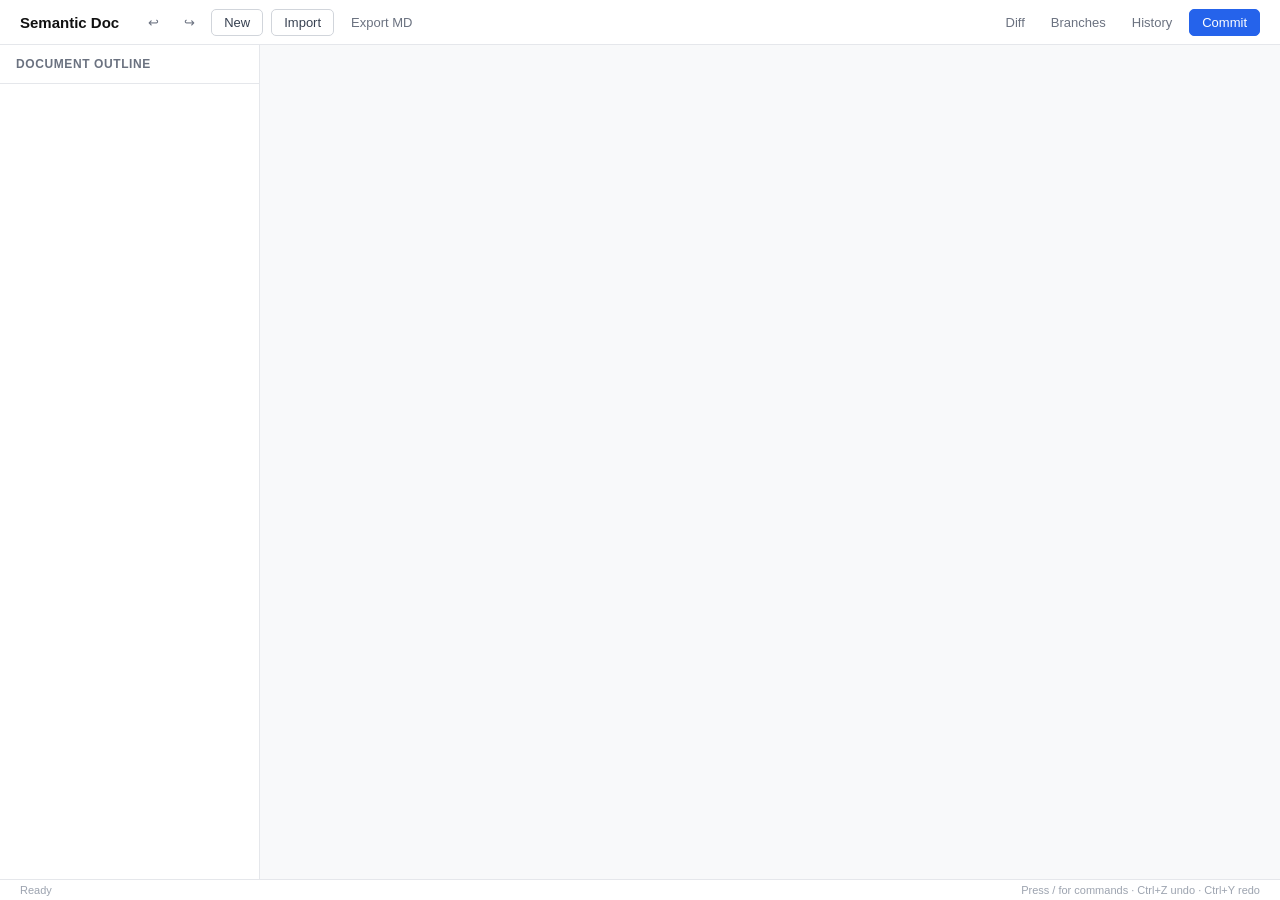
==== commit c6dd0135: "feat: enhanced block editor with move, convert, undo/redo, drag-drop, cmd palette - Move blocks up/d" ====
--- a/editor/index.html
+++ b/editor/index.html
@@ -14,11 +14,12 @@
 .btn:hover { background: #f3f4f6; border-color: #9ca3af; }
 .btn-primary { background: #2563eb; color: #fff; border-color: #2563eb; }
 .btn-primary:hover { background: #1d4ed8; }
-.btn-ghost { background: transparent; border-color: transparent; color: #6b7280; }
+.btn-ghost { background: transparent; border-color: transparent; color: #6b7280; padding: 5px 8px; }
 .btn-ghost:hover { background: #f3f4f6; color: #111; }
 .btn-danger { color: #dc2626; border-color: #fecaca; }
 .btn-danger:hover { background: #fef2f2; }
 .btn-sm { padding: 3px 8px; font-size: 12px; }
+.btn-icon { width: 28px; height: 28px; padding: 0; display: flex; align-items: center; justify-content: center; }
 
 .main-layout { display: flex; flex: 1; overflow: hidden; }
 
@@ -40,10 +41,14 @@
 .block { position: relative; margin: 2px 0; border-radius: 6px; transition: background 0.15s; }
 .block:hover { background: #f9fafb; }
 .block:hover .block-actions { opacity: 1; }
-
-.block-actions { position: absolute; left: -40px; top: 4px; display: flex; gap: 2px; opacity: 0; transition: opacity 0.15s; }
-.block-actions button { width: 24px; height: 24px; border: none; background: #fff; border-radius: 4px; cursor: pointer; display: flex; align-items: center; justify-content: center; color: #9ca3af; font-size: 14px; box-shadow: 0 1px 3px rgba(0,0,0,0.1); }
+.block.dragging { opacity: 0.5; background: #eff6ff; }
+.block.drag-over { border-top: 2px solid #2563eb; }
+
+.block-actions { position: absolute; left: -44px; top: 4px; display: flex; gap: 1px; opacity: 0; transition: opacity 0.15s; }
+.block-actions button { width: 22px; height: 22px; border: none; background: #fff; border-radius: 4px; cursor: pointer; display: flex; align-items: center; justify-content: center; color: #9ca3af; font-size: 12px; box-shadow: 0 1px 3px rgba(0,0,0,0.1); }
 .block-actions button:hover { background: #f3f4f6; color: #374151; }
+.block-actions .drag-handle { cursor: grab; font-size: 14px; }
+.block-actions .drag-handle:active { cursor: grabbing; }
 
 .block-section { padding: 8px 0; }
 .block-section input { font-size: 24px; font-weight: 700; color: #111; border: none; outline: none; width: 100%; background: transparent; padding: 4px 0; }
@@ -60,6 +65,7 @@
 
 .block-paragraph textarea { width: 100%; border: none; outline: none; resize: none; font-size: 16px; line-height: 1.7; color: #1a1a1a; background: transparent; padding: 4px 0; font-family: inherit; overflow: hidden; min-height: 1.7em; }
 .block-paragraph textarea::placeholder { color: #d1d5db; }
+.block-paragraph textarea:focus { background: #fff; border-radius: 4px; padding: 4px 8px; margin: 0 -8px; box-shadow: 0 0 0 2px rgba(37,99,235,0.1); }
 
 .block-code { background: #1e1e2e; border-radius: 8px; padding: 12px 16px; margin: 4px 0; }
 .block-code .code-header { display: flex; align-items: center; gap: 8px; margin-bottom: 8px; }
@@ -89,6 +95,8 @@
 .block-table td input { width: 100%; border: none; outline: none; font-size: 14px; background: transparent; padding: 2px 0; }
 .block-table .row-actions { opacity: 0; transition: opacity 0.15s; }
 .block-table tr:hover .row-actions { opacity: 1; }
+.block-table .col-actions { opacity: 0; transition: opacity 0.15s; }
+.block-table thead tr:hover .col-actions { opacity: 1; }
 
 .block-admonition { padding: 12px 16px; margin: 4px 0; border-radius: 6px; border-left: 4px solid; }
 .block-admonition[data-type="note"] { background: #eff6ff; border-color: #3b82f6; }
@@ -104,15 +112,21 @@
 .block-hr { padding: 16px 0; display: flex; align-items: center; justify-content: center; }
 .block-hr hr { width: 100%; border: none; border-top: 2px solid #e5e7eb; }
 
+.block-type-select { position: absolute; top: 0; right: 0; opacity: 0; transition: opacity 0.15s; }
+.block:hover .block-type-select { opacity: 1; }
+.block-type-select select { background: #fff; border: 1px solid #e5e7eb; padding: 2px 4px; border-radius: 4px; font-size: 11px; color: #6b7280; outline: none; cursor: pointer; }
+
 .add-block { padding: 8px 0; display: flex; align-items: center; gap: 8px; opacity: 0; transition: opacity 0.15s; }
 .block:hover + .add-block, .add-block:hover { opacity: 1; }
 .add-block button { width: 28px; height: 28px; border: 1px dashed #d1d5db; background: transparent; border-radius: 50%; cursor: pointer; display: flex; align-items: center; justify-content: center; color: #9ca3af; font-size: 18px; }
 .add-block button:hover { border-color: #2563eb; color: #2563eb; background: #eff6ff; }
 
-.add-block-menu { position: absolute; background: #fff; border: 1px solid #e5e7eb; border-radius: 8px; box-shadow: 0 4px 16px rgba(0,0,0,0.12); padding: 6px; z-index: 100; min-width: 200px; }
-.add-block-menu .menu-item { padding: 6px 10px; border-radius: 5px; cursor: pointer; font-size: 13px; display: flex; align-items: center; gap: 8px; color: #374151; }
-.add-block-menu .menu-item:hover { background: #f3f4f6; }
-.add-block-menu .menu-item .icon { width: 20px; text-align: center; }
+.cmd-palette { position: fixed; top: 50%; left: 50%; transform: translate(-50%, -50%); background: #fff; border: 1px solid #e5e7eb; border-radius: 12px; box-shadow: 0 8px 32px rgba(0,0,0,0.15); padding: 8px; z-index: 300; width: 320px; display: none; }
+.cmd-palette.active { display: block; }
+.cmd-palette input { width: 100%; border: none; outline: none; font-size: 14px; padding: 8px; background: transparent; }
+.cmd-palette .cmd-item { padding: 8px 12px; border-radius: 6px; cursor: pointer; font-size: 13px; display: flex; align-items: center; gap: 8px; color: #374151; }
+.cmd-palette .cmd-item:hover, .cmd-palette .cmd-item.selected { background: #f3f4f6; }
+.cmd-palette .cmd-item .icon { width: 20px; text-align: center; }
 
 .status-bar { background: #fff; border-top: 1px solid #e5e7eb; padding: 4px 20px; font-size: 11px; color: #9ca3af; display: flex; justify-content: space-between; flex-shrink: 0; }
 
@@ -139,6 +153,8 @@
 <body>
 <header>
   <h1>Semantic Doc</h1>
+  <button class="btn btn-ghost btn-icon" onclick="doUndo()" title="Undo (Ctrl+Z)">↩</button>
+  <button class="btn btn-ghost btn-icon" onclick="doRedo()" title="Redo (Ctrl+Y)">↪</button>
   <button class="btn" onclick="newDoc()">New</button>
   <button class="btn" onclick="showImportModal()">Import</button>
   <button class="btn btn-ghost" onclick="exportMarkdown()">Export MD</button>
@@ -159,7 +175,12 @@
 </div>
 <div class="status-bar">
   <span id="status-left">Ready</span>
-  <span id="status-right"></span>
+  <span id="status-right">Press / for commands · Ctrl+Z undo · Ctrl+Y redo</span>
+</div>
+
+<div class="cmd-palette" id="cmd-palette">
+  <input id="cmd-input" placeholder="Type to insert block..." />
+  <div id="cmd-list"></div>
 </div>
 
 <div class="modal" id="commit-modal">
@@ -222,12 +243,24 @@
   </div>
 </div>
 
-<div class="add-block-menu" id="add-menu" style="display:none"></div>
-
 <script>
 let doc = null;
 let saveTimeout = null;
-let openMenu = null;
+let cmdPaletteOpen = false;
+let cmdSelectedIndex = 0;
+let cmdAfterEid = -1;
+let dragState = null;
+
+const BLOCK_TYPES = [
+  { type: 'paragraph', icon: '¶', label: 'Paragraph', shortcut: 'p' },
+  { type: 'section', icon: '§', label: 'Heading', shortcut: 'h' },
+  { type: 'code_block', icon: '</>', label: 'Code Block', shortcut: 'c' },
+  { type: 'list', icon: '•', label: 'List', shortcut: 'l' },
+  { type: 'blockquote', icon: '❝', label: 'Quote', shortcut: 'q' },
+  { type: 'table', icon: '⊞', label: 'Table', shortcut: 't' },
+  { type: 'admonition', icon: '⚠', label: 'Admonition', shortcut: 'a' },
+  { type: 'thematic_break', icon: '—', label: 'Divider', shortcut: 'd' },
+];
 
 async function api(path, method = 'GET', body = null) {
   const opts = { method, headers: {} };
@@ -257,15 +290,9 @@
       if (b.content) chars += b.content.length;
       if (b.title) chars += b.title.length;
       if (b.children && b.type === 'list') {
-        for (const item of b.children) {
-          if (item.content) chars += item.content.length;
-        }
+        for (const item of b.children) { if (item.content) chars += item.content.length; }
       }
-      if (b.rows) {
-        for (const row of b.rows) {
-          for (const cell of row) chars += cell.length;
-        }
-      }
+      if (b.rows) { for (const row of b.rows) { for (const cell of row) chars += cell.length; } }
     }
   }
   countBlocks(doc.blocks);
@@ -283,14 +310,16 @@
   titleInput.value = doc.meta_title >= 0 ? doc.strings[doc.meta_title] : '';
   titleInput.placeholder = 'Untitled Document';
   titleInput.addEventListener('input', () => {
-    if (doc.meta_title < 0) {
-      doc.meta_title = doc.strings.length;
-      doc.strings.push('');
-    }
+    if (doc.meta_title < 0) { doc.meta_title = doc.strings.length; doc.strings.push(''); }
     doc.strings[doc.meta_title] = titleInput.value;
     scheduleSave();
   });
   container.appendChild(titleInput);
+
+  const rootBlocks = doc.blocks.filter(b => {
+    const node = doc.nodes.find(n => n.eid === b.eid);
+    return node && node.parent === -1;
+  });
 
   function renderBlocks(blockList, parentEl, depth) {
     for (const block of blockList) {
@@ -298,37 +327,74 @@
       blockEl.className = 'block';
       blockEl.dataset.eid = block.eid;
       blockEl.dataset.type = block.type;
+      blockEl.draggable = true;
+      blockEl.addEventListener('dragstart', (e) => {
+        dragState = { eid: block.eid };
+        blockEl.classList.add('dragging');
+        e.dataTransfer.effectAllowed = 'move';
+      });
+      blockEl.addEventListener('dragend', () => {
+        blockEl.classList.remove('dragging');
+        dragState = null;
+        document.querySelectorAll('.drag-over').forEach(el => el.classList.remove('drag-over'));
+      });
+      blockEl.addEventListener('dragover', (e) => {
+        e.preventDefault();
+        if (dragState && dragState.eid !== block.eid) {
+          blockEl.classList.add('drag-over');
+        }
+      });
+      blockEl.addEventListener('dragleave', () => {
+        blockEl.classList.remove('drag-over');
+      });
+      blockEl.addEventListener('drop', (e) => {
+        e.preventDefault();
+        blockEl.classList.remove('drag-over');
+        if (dragState && dragState.eid !== block.eid) {
+          moveBlock(dragState.eid, block.eid);
+        }
+      });
 
       const actions = document.createElement('div');
       actions.className = 'block-actions';
-      actions.innerHTML = `<button title="Add block below" onclick="showAddMenu(event, ${block.eid})">+</button><button title="Delete" onclick="deleteBlock(${block.eid})">×</button>`;
+      actions.innerHTML = `
+        <button class="drag-handle" title="Drag to reorder">⠿</button>
+        <button title="Move up" onclick="moveBlockUp(${block.eid})">↑</button>
+        <button title="Move down" onclick="moveBlockDown(${block.eid})">↓</button>
+        <button title="Delete" onclick="deleteBlock(${block.eid})">×</button>
+      `;
       blockEl.appendChild(actions);
+
+      const typeSelect = document.createElement('div');
+      typeSelect.className = 'block-type-select';
+      let selectHtml = '<select onchange="convertBlock(' + block.eid + ', this.value)"><option value="">Convert</option>';
+      for (const bt of BLOCK_TYPES) {
+        if (bt.type !== block.type) selectHtml += `<option value="${bt.type}">${bt.label}</option>`;
+      }
+      selectHtml += '</select>';
+      typeSelect.innerHTML = selectHtml;
+      blockEl.appendChild(typeSelect);
 
       if (block.type === 'section') {
         blockEl.classList.add('block-section');
         blockEl.dataset.level = block.level;
+        const header = document.createElement('div');
+        header.style.display = 'flex';
+        header.style.alignItems = 'center';
         const input = document.createElement('input');
         input.value = block.title || '';
         input.placeholder = 'Heading';
         input.addEventListener('input', () => {
-          api('/api/update_block', 'POST', { eid: block.eid, content: input.value }).then(res => {
-            doc = res.document;
-            scheduleSave();
-          });
-        });
+          api('/api/update_block', 'POST', { eid: block.eid, content: input.value }).then(res => { doc = res.document; scheduleSave(); });
+        });
+        input.addEventListener('keydown', (e) => handleBlockKeydown(e, block));
         const badge = document.createElement('span');
         badge.className = 'level-badge';
         badge.textContent = `H${block.level}`;
         badge.onclick = () => {
           const newLevel = block.level >= 6 ? 1 : block.level + 1;
-          api('/api/update_block', 'POST', { eid: block.eid, level: newLevel }).then(res => {
-            doc = res.document;
-            render();
-          });
+          api('/api/update_block', 'POST', { eid: block.eid, level: newLevel }).then(res => { doc = res.document; render(); });
         };
-        const header = document.createElement('div');
-        header.style.display = 'flex';
-        header.style.alignItems = 'center';
         header.appendChild(input);
         header.appendChild(badge);
         blockEl.appendChild(header);
@@ -353,16 +419,17 @@
         blockEl.classList.add('block-paragraph');
         const textarea = document.createElement('textarea');
         textarea.value = block.content || '';
-        textarea.placeholder = 'Type something...';
+        textarea.placeholder = 'Type something... (press / for commands)';
         textarea.rows = 1;
         textarea.addEventListener('input', () => {
           textarea.style.height = 'auto';
           textarea.style.height = textarea.scrollHeight + 'px';
-          api('/api/update_block', 'POST', { eid: block.eid, content: textarea.value }).then(res => {
-            doc = res.document;
-            scheduleSave();
-          });
-        });
+          api('/api/update_block', 'POST', { eid: block.eid, content: textarea.value }).then(res => { doc = res.document; scheduleSave(); });
+          if (textarea.value === '/') {
+            openCmdPalette(block.eid);
+          }
+        });
+        textarea.addEventListener('keydown', (e) => handleBlockKeydown(e, block));
         setTimeout(() => { textarea.style.height = 'auto'; textarea.style.height = textarea.scrollHeight + 'px'; }, 0);
         blockEl.appendChild(textarea);
 
@@ -373,8 +440,7 @@
         const langSelect = document.createElement('select');
         ['','python','javascript','typescript','rust','go','bash','json','yaml','html','css','sql','markdown'].forEach(lang => {
           const opt = document.createElement('option');
-          opt.value = lang;
-          opt.textContent = lang || 'plain';
+          opt.value = lang; opt.textContent = lang || 'plain';
           if (lang === block.language) opt.selected = true;
           langSelect.appendChild(opt);
         });
@@ -383,7 +449,6 @@
         });
         header.appendChild(langSelect);
         blockEl.appendChild(header);
-
         const textarea = document.createElement('textarea');
         textarea.value = block.content || '';
         textarea.placeholder = 'Code...';
@@ -426,12 +491,7 @@
         for (const item of block.children || []) {
           const itemEl = document.createElement('div');
           itemEl.className = 'list-item';
-          const bullet = document.createElement('span');
-          bullet.className = 'bullet';
-          if (block.list_type === 'ordered') {
-            const idx = block.children.indexOf(item) + 1;
-            bullet.textContent = idx + '.';
-          } else if (block.list_type === 'checklist') {
+          if (block.list_type === 'checklist') {
             const cb = document.createElement('input');
             cb.type = 'checkbox';
             cb.checked = item.checked || false;
@@ -440,10 +500,11 @@
             });
             itemEl.appendChild(cb);
           } else {
-            bullet.textContent = '•';
+            const bullet = document.createElement('span');
+            bullet.className = 'bullet';
+            bullet.textContent = block.list_type === 'ordered' ? (block.children.indexOf(item) + 1) + '.' : '•';
+            itemEl.appendChild(bullet);
           }
-          if (block.list_type !== 'checklist') itemEl.appendChild(bullet);
-
           const textarea = document.createElement('textarea');
           textarea.value = item.content || '';
           textarea.placeholder = 'List item...';
@@ -453,14 +514,30 @@
             textarea.style.height = textarea.scrollHeight + 'px';
             api('/api/update_list_item', 'POST', { eid: item.eid, content: textarea.value }).then(res => { doc = res.document; scheduleSave(); });
           });
+          textarea.addEventListener('keydown', (e) => {
+            if (e.key === 'Enter' && !e.shiftKey) {
+              e.preventDefault();
+              const checked = block.list_type === 'checklist' ? false : undefined;
+              api('/api/add_list_item', 'POST', { list_eid: block.eid, content: '', checked }).then(res => {
+                doc = res.document;
+                render();
+                setTimeout(() => {
+                  const items = document.querySelectorAll(`[data-eid="${block.eid}"] .list-item textarea`);
+                  if (items.length) items[items.length - 1].focus();
+                }, 50);
+              });
+            }
+            if (e.key === 'Backspace' && textarea.value === '') {
+              e.preventDefault();
+              api('/api/delete_list_item', 'POST', { eid: item.eid }).then(res => { doc = res.document; render(); });
+            }
+          });
           setTimeout(() => { textarea.style.height = 'auto'; textarea.style.height = textarea.scrollHeight + 'px'; }, 0);
           itemEl.appendChild(textarea);
-
           const itemActions = document.createElement('span');
           itemActions.className = 'item-actions';
-          itemActions.innerHTML = `<button class="btn btn-sm btn-danger" onclick="deleteListItem(${item.eid}, ${block.eid})">×</button>`;
+          itemActions.innerHTML = `<button class="btn btn-sm btn-danger" onclick="deleteListItem(${item.eid})">×</button>`;
           itemEl.appendChild(itemActions);
-
           blockEl.appendChild(itemEl);
         }
 
@@ -475,6 +552,7 @@
           textarea.style.height = textarea.scrollHeight + 'px';
           api('/api/update_block', 'POST', { eid: block.eid, content: textarea.value }).then(res => { doc = res.document; scheduleSave(); });
         });
+        textarea.addEventListener('keydown', (e) => handleBlockKeydown(e, block));
         setTimeout(() => { textarea.style.height = 'auto'; textarea.style.height = textarea.scrollHeight + 'px'; }, 0);
         blockEl.appendChild(textarea);
 
@@ -482,24 +560,25 @@
         blockEl.classList.add('block-table');
         const table = document.createElement('table');
         const rows = block.rows || [];
+        const numCols = rows.length > 0 ? rows[0].length : 0;
         rows.forEach((row, ri) => {
           const tr = document.createElement('tr');
           row.forEach((cell, ci) => {
-            const td = document.createElement('td');
             const input = document.createElement('input');
             input.value = cell;
             input.placeholder = ri === 0 ? 'Header' : 'Cell';
+            input.addEventListener('input', () => {
+              api('/api/update_table_cell', 'POST', { cell_eid: findCellEid(block, ri, ci), content: input.value }).then(res => { doc = res.document; scheduleSave(); });
+            });
             if (ri === 0) {
               const th = document.createElement('th');
               th.appendChild(input);
               tr.appendChild(th);
             } else {
+              const td = document.createElement('td');
               td.appendChild(input);
               tr.appendChild(td);
             }
-            input.addEventListener('input', () => {
-              api('/api/update_table_cell', 'POST', { cell_eid: findCellEid(block, ri, ci), content: input.value }).then(res => { doc = res.document; scheduleSave(); });
-            });
           });
           const tdActions = document.createElement('td');
           tdActions.style.width = '40px';
@@ -509,15 +588,15 @@
           table.appendChild(tr);
         });
         blockEl.appendChild(table);
-        const addRowBtn = document.createElement('button');
-        addRowBtn.className = 'btn btn-sm';
-        addRowBtn.textContent = '+ row';
-        addRowBtn.style.marginTop = '4px';
-        addRowBtn.onclick = () => {
-          const numCols = rows.length > 0 ? rows[0].length : 2;
-          api('/api/add_table_row', 'POST', { table_eid: block.eid, num_cols: numCols }).then(res => { doc = res.document; render(); });
-        };
-        blockEl.appendChild(addRowBtn);
+        const tableActions = document.createElement('div');
+        tableActions.style.display = 'flex';
+        tableActions.style.gap = '4px';
+        tableActions.style.marginTop = '4px';
+        tableActions.innerHTML = `
+          <button class="btn btn-sm" onclick="addTableRow(${block.eid}, ${numCols || 2})">+ row</button>
+          <button class="btn btn-sm" onclick="addTableColumn(${block.eid})">+ column</button>
+        `;
+        blockEl.appendChild(tableActions);
 
       } else if (block.type === 'admonition') {
         blockEl.classList.add('block-admonition');
@@ -529,8 +608,7 @@
         const typeSelect = document.createElement('select');
         ['note','tip','important','warning','caution'].forEach(t => {
           const opt = document.createElement('option');
-          opt.value = t;
-          opt.textContent = t.charAt(0).toUpperCase() + t.slice(1);
+          opt.value = t; opt.textContent = t.charAt(0).toUpperCase() + t.slice(1);
           if (t === block.admon_type) opt.selected = true;
           typeSelect.appendChild(opt);
         });
@@ -539,7 +617,6 @@
         });
         header.appendChild(typeSelect);
         blockEl.appendChild(header);
-
         const textarea = document.createElement('textarea');
         textarea.value = block.content || '';
         textarea.placeholder = 'Admonition text...';
@@ -549,15 +626,15 @@
           textarea.style.height = textarea.scrollHeight + 'px';
           api('/api/update_block', 'POST', { eid: block.eid, content: textarea.value }).then(res => { doc = res.document; scheduleSave(); });
         });
+        textarea.addEventListener('keydown', (e) => handleBlockKeydown(e, block));
         setTimeout(() => { textarea.style.height = 'auto'; textarea.style.height = textarea.scrollHeight + 'px'; }, 0);
         blockEl.appendChild(textarea);
 
       } else if (block.type === 'thematic_break') {
         blockEl.classList.add('block-hr');
         blockEl.innerHTML += '<hr>';
-
       } else {
-        blockEl.innerHTML = `<div style="padding:8px;color:#9ca3af;font-size:13px">Unknown block: ${block.type}</div>`;
+        blockEl.innerHTML = `<div style="padding:8px;color:#9ca3af;font-size:13px">Unknown: ${block.type}</div>`;
       }
 
       parentEl.appendChild(blockEl);
@@ -569,10 +646,6 @@
     }
   }
 
-  const rootBlocks = doc.blocks.filter(b => {
-    const node = doc.nodes.find(n => n.eid === b.eid);
-    return node && node.parent === -1;
-  });
   renderBlocks(rootBlocks, container, 0);
 
   const addRoot = document.createElement('div');
@@ -584,13 +657,32 @@
   updateStatus();
 }
 
+function handleBlockKeydown(e, block) {
+  if (e.key === 'Enter' && !e.shiftKey) {
+    e.preventDefault();
+    api('/api/insert_block_after', 'POST', { after: block.eid, type: 'paragraph' }).then(res => {
+      doc = res.document;
+      render();
+      setTimeout(() => {
+        const newBlock = document.querySelector(`[data-eid="${res.eid}"] textarea`);
+        if (newBlock) newBlock.focus();
+      }, 50);
+    });
+  }
+  if (e.key === 'Backspace' && e.target.value === '') {
+    e.preventDefault();
+    deleteBlock(block.eid);
+  }
+  if (e.key === 'Tab') {
+    e.preventDefault();
+    document.execCommand('insertText', false, '    ');
+  }
+}
+
 function findCellEid(tableBlock, rowIdx, colIdx) {
-  const tableNode = doc.nodes.find(n => n.eid === tableBlock.eid);
-  if (!tableNode) return -1;
   const rowNodes = doc.nodes.filter(n => n.parent === tableBlock.eid && n.type === 'table_row');
   if (rowIdx >= rowNodes.length) return -1;
-  const rowNode = rowNodes[rowIdx];
-  const cellNodes = doc.nodes.filter(n => n.parent === rowNode.eid && n.type === 'table_cell');
+  const cellNodes = doc.nodes.filter(n => n.parent === rowNodes[rowIdx].eid && n.type === 'table_cell');
   if (colIdx >= cellNodes.length) return -1;
   return cellNodes[colIdx].eid;
 }
@@ -602,14 +694,13 @@
   render();
 }
 
-async function deleteListItem(eid, listEid) {
+async function deleteListItem(eid) {
   const res = await api('/api/delete_list_item', 'POST', { eid });
   doc = res.document;
   render();
 }
 
 async function deleteTableRow(tableEid, rowIdx) {
-  const tableNode = doc.nodes.find(n => n.eid === tableEid);
   const rowNodes = doc.nodes.filter(n => n.parent === tableEid && n.type === 'table_row');
   if (rowIdx < rowNodes.length) {
     const res = await api('/api/delete_table_row', 'POST', { row_eid: rowNodes[rowIdx].eid });
@@ -618,64 +709,152 @@
   }
 }
 
-const BLOCK_TYPES = [
-  { type: 'paragraph', icon: '¶', label: 'Paragraph' },
-  { type: 'section', icon: '§', label: 'Heading' },
-  { type: 'code_block', icon: '</>', label: 'Code Block' },
-  { type: 'list', icon: '•', label: 'List' },
-  { type: 'blockquote', icon: '❝', label: 'Quote' },
-  { type: 'table', icon: '⊞', label: 'Table' },
-  { type: 'admonition', icon: '⚠', label: 'Admonition' },
-  { type: 'thematic_break', icon: '—', label: 'Divider' },
-];
-
-function showAddMenu(event, afterEid) {
-  event.stopPropagation();
-  const menu = document.getElementById('add-menu');
-  menu.innerHTML = '';
-  menu.style.display = 'block';
-
-  const rect = event.target.getBoundingClientRect();
-  menu.style.left = rect.left + 'px';
-  menu.style.top = (rect.bottom + 4) + 'px';
-
-  for (const bt of BLOCK_TYPES) {
-    const item = document.createElement('div');
-    item.className = 'menu-item';
-    item.innerHTML = `<span class="icon">${bt.icon}</span>${bt.label}`;
-    item.onclick = () => {
-      insertBlock(bt.type, afterEid);
-      menu.style.display = 'none';
-      openMenu = null;
-    };
-    menu.appendChild(item);
-  }
-  openMenu = menu;
-}
-
-document.addEventListener('click', (e) => {
-  if (openMenu && !openMenu.contains(e.target)) {
-    openMenu.style.display = 'none';
-    openMenu = null;
-  }
-});
-
-async function insertBlock(type, afterEid) {
-  const params = { type, after: afterEid === -1 ? null : afterEid };
-  if (type === 'code_block') { params.language = 'python'; params.content = ''; }
-  if (type === 'section') { params.level = 1; params.content = ''; }
-  if (type === 'list') { params.list_type = 'unordered'; }
-  if (type === 'admonition') { params.admon_type = 'note'; }
-  const res = await api('/api/insert_block', 'POST', params);
+async function addTableRow(tableEid, numCols) {
+  const res = await api('/api/add_table_row', 'POST', { table_eid: tableEid, num_cols: numCols || 2 });
+  doc = res.document;
+  render();
+}
+
+async function addTableColumn(tableEid) {
+  const res = await api('/api/add_table_column', 'POST', { table_eid: tableEid });
+  doc = res.document;
+  render();
+}
+
+async function moveBlockUp(eid) {
+  const res = await api('/api/move_block', 'POST', { eid, direction: 'up' });
+  doc = res.document;
+  render();
+}
+
+async function moveBlockDown(eid) {
+  const res = await api('/api/move_block', 'POST', { eid, direction: 'down' });
+  doc = res.document;
+  render();
+}
+
+async function moveBlock(fromEid, toEid) {
+  const fromNode = doc.nodes.find(n => n.eid === fromEid);
+  const toNode = doc.nodes.find(n => n.eid === toEid);
+  if (!fromNode || !toNode) return;
+  if (fromNode.parent !== toNode.parent) return;
+  const siblings = doc.nodes.filter(n => n.parent === fromNode.parent).sort((a, b) => {
+    let idxA = 0, idxB = 0, cur = fromNode.parent === -1 ? doc.root_first : doc.nodes.find(n => n.eid === fromNode.parent)?.first_child;
+    let i = 0;
+    while (cur !== -1) { if (cur === fromEid) idxA = i; if (cur === toEid) idxB = i; cur = doc.nodes.find(n => n.eid === cur)?.next || -1; i++; }
+    return idxA - idxB;
+  });
+  const fromIdx = siblings.findIndex(n => n.eid === fromEid);
+  const toIdx = siblings.findIndex(n => n.eid === toEid);
+  if (fromIdx < toIdx) {
+    await api('/api/move_block', 'POST', { eid: fromEid, direction: 'down' });
+  } else {
+    await api('/api/move_block', 'POST', { eid: fromEid, direction: 'up' });
+  }
+  const res = await api('/document');
+  doc = res;
+  render();
+}
+
+async function convertBlock(eid, newType) {
+  if (!newType) return;
+  const res = await api('/api/convert_block', 'POST', { eid, new_type: newType });
   doc = res.document;
   render();
   setTimeout(() => {
-    const newBlock = document.querySelector(`[data-eid="${res.eid}"]`);
-    if (newBlock) {
-      const input = newBlock.querySelector('input, textarea');
-      if (input) input.focus();
+    const block = document.querySelector(`[data-eid="${res.eid}"] input, [data-eid="${res.eid}"] textarea`);
+    if (block) block.focus();
+  }, 50);
+}
+
+function showAddMenu(event, afterEid) {
+  event.stopPropagation();
+  cmdAfterEid = afterEid;
+  openCmdPalette(afterEid);
+}
+
+function openCmdPalette(afterEid) {
+  cmdAfterEid = afterEid;
+  cmdPaletteOpen = true;
+  cmdSelectedIndex = 0;
+  const palette = document.getElementById('cmd-palette');
+  palette.classList.add('active');
+  const input = document.getElementById('cmd-input');
+  input.value = '';
+  input.focus();
+  renderCmdList('');
+}
+
+function closeCmdPalette() {
+  cmdPaletteOpen = false;
+  document.getElementById('cmd-palette').classList.remove('active');
+}
+
+function renderCmdList(filter) {
+  const list = document.getElementById('cmd-list');
+  list.innerHTML = '';
+  const filtered = BLOCK_TYPES.filter(bt =>
+    bt.label.toLowerCase().includes(filter.toLowerCase()) || bt.type.includes(filter.toLowerCase())
+  );
+  filtered.forEach((bt, i) => {
+    const item = document.createElement('div');
+    item.className = 'cmd-item' + (i === cmdSelectedIndex ? ' selected' : '');
+    item.innerHTML = `<span class="icon">${bt.icon}</span>${bt.label} <span style="margin-left:auto;color:#9ca3af;font-size:11px">${bt.shortcut}</span>`;
+    item.onclick = () => { insertBlockFromCmd(bt.type); };
+    list.appendChild(item);
+  });
+}
+
+async function insertBlockFromCmd(type) {
+  closeCmdPalette();
+  const params = { after: cmdAfterEid === -1 ? null : cmdAfterEid, type };
+  if (type === 'code_block') { params.language = 'python'; }
+  if (type === 'section') { params.level = 1; }
+  if (type === 'list') { params.list_type = 'unordered'; }
+  if (type === 'admonition') { params.admon_type = 'note'; }
+  const res = await api('/api/insert_block_after', 'POST', params);
+  doc = res.document;
+  render();
+  setTimeout(() => {
+    const newBlock = document.querySelector(`[data-eid="${res.eid}"] input, [data-eid="${res.eid}"] textarea`);
+    if (newBlock) newBlock.focus();
+  }, 50);
+}
+
+document.getElementById('cmd-input').addEventListener('input', (e) => {
+  cmdSelectedIndex = 0;
+  renderCmdList(e.target.value);
+});
+
+document.getElementById('cmd-input').addEventListener('keydown', (e) => {
+  const items = document.querySelectorAll('#cmd-list .cmd-item');
+  if (e.key === 'ArrowDown') { e.preventDefault(); cmdSelectedIndex = Math.min(cmdSelectedIndex + 1, items.length - 1); renderCmdList(e.target.value); }
+  if (e.key === 'ArrowUp') { e.preventDefault(); cmdSelectedIndex = Math.max(cmdSelectedIndex - 1, 0); renderCmdList(e.target.value); }
+  if (e.key === 'Enter') { e.preventDefault(); if (items[cmdSelectedIndex]) items[cmdSelectedIndex].click(); }
+  if (e.key === 'Escape') closeCmdPalette();
+});
+
+document.addEventListener('keydown', (e) => {
+  if (cmdPaletteOpen) return;
+  if (e.key === '/' && !e.ctrlKey && !e.metaKey) {
+    const active = document.activeElement;
+    if (active && (active.tagName === 'TEXTAREA' || active.tagName === 'INPUT')) {
+      return;
     }
-  }, 50);
+    openCmdPalette(-1);
+  }
+  if ((e.ctrlKey || e.metaKey) && e.key === 'z') { e.preventDefault(); doUndo(); }
+  if ((e.ctrlKey || e.metaKey) && (e.key === 'y' || (e.shiftKey && e.key === 'Z'))) { e.preventDefault(); doRedo(); }
+});
+
+async function doUndo() {
+  const res = await api('/api/undo', 'POST');
+  if (res.document) { doc = res.document; render(); }
+}
+
+async function doRedo() {
+  const res = await api('/api/redo', 'POST');
+  if (res.document) { doc = res.document; render(); }
 }
 
 async function newDoc() {
@@ -703,46 +882,28 @@
   if (doc.meta_title >= 0) md += `# ${doc.strings[doc.meta_title]}\n\n`;
   function renderBlock(block, depth) {
     const indent = '  '.repeat(depth);
-    if (block.type === 'section') {
-      md += `${'#'.repeat(block.level)} ${block.title}\n\n`;
-    } else if (block.type === 'paragraph') {
-      md += `${indent}${block.content}\n\n`;
-    } else if (block.type === 'code_block') {
-      md += `${indent}\`\`\`${block.language}\n${block.content}\n${indent}\`\`\`\n\n`;
-    } else if (block.type === 'list') {
+    if (block.type === 'section') { md += `${'#'.repeat(block.level)} ${block.title}\n\n`; }
+    else if (block.type === 'paragraph') { md += `${indent}${block.content}\n\n`; }
+    else if (block.type === 'code_block') { md += `${indent}\`\`\`${block.language}\n${block.content}\n${indent}\`\`\`\n\n`; }
+    else if (block.type === 'list') {
       const bullet = block.list_type === 'ordered' ? '1.' : '-';
       for (const item of (block.children || [])) {
         const prefix = block.list_type === 'checklist' ? (item.checked ? '[x]' : '[ ]') : bullet;
         md += `${indent}${prefix} ${item.content}\n`;
       }
       md += '\n';
-    } else if (block.type === 'blockquote') {
-      md += `${indent}> ${block.content}\n\n`;
-    } else if (block.type === 'table') {
-      for (const row of (block.rows || [])) {
-        md += `| ${row.join(' | ')} |\n`;
-      }
-      md += '\n';
-    } else if (block.type === 'admonition') {
-      md += `${indent}> [!${block.admon_type.toUpperCase()}]\n> ${block.content}\n\n`;
-    } else if (block.type === 'thematic_break') {
-      md += `${indent}---\n\n`;
     }
-  }
-  const rootBlocks = doc.blocks.filter(b => {
-    const node = doc.nodes.find(n => n.eid === b.eid);
-    return node && node.parent === -1;
-  });
+    else if (block.type === 'blockquote') { md += `${indent}> ${block.content}\n\n`; }
+    else if (block.type === 'table') { for (const row of (block.rows || [])) { md += `| ${row.join(' | ')} |\n`; } md += '\n'; }
+    else if (block.type === 'admonition') { md += `${indent}> [!${block.admon_type.toUpperCase()}]\n> ${block.content}\n\n`; }
+    else if (block.type === 'thematic_break') { md += `${indent}---\n\n`; }
+  }
+  const rootBlocks = doc.blocks.filter(b => { const node = doc.nodes.find(n => n.eid === b.eid); return node && node.parent === -1; });
   for (const block of rootBlocks) {
     renderBlock(block, 0);
     if (block.type === 'section') {
-      const childBlocks = doc.blocks.filter(b => {
-        const node = doc.nodes.find(n => n.eid === b.eid);
-        return node && node.parent === block.eid;
-      });
-      for (const child of childBlocks) {
-        renderBlock(child, 1);
-      }
+      const childBlocks = doc.blocks.filter(b => { const node = doc.nodes.find(n => n.eid === b.eid); return node && node.parent === block.eid; });
+      for (const child of childBlocks) renderBlock(child, 1);
     }
   }
   const blob = new Blob([md], { type: 'text/markdown' });
@@ -771,9 +932,8 @@
 async function runDiff() {
   const res = await api('/api/diff');
   const result = document.getElementById('diff-result');
-  if (res.is_clean) {
-    result.innerHTML = '<p style="color:#9ca3af">No changes since last commit.</p>';
-  } else {
+  if (res.is_clean) { result.innerHTML = '<p style="color:#9ca3af">No changes since last commit.</p>'; }
+  else {
     let html = '';
     for (const op of res.ops) {
       let cls = 'diff-modified';
@@ -835,9 +995,7 @@
   list.innerHTML = html || '<p style="color:#9ca3af">No commits</p>';
 }
 
-function escapeHtml(text) {
-  return text.replace(/&/g, '&amp;').replace(/</g, '&lt;').replace(/>/g, '&gt;');
-}
+function escapeHtml(text) { return text.replace(/&/g, '&amp;').replace(/</g, '&lt;').replace(/>/g, '&gt;'); }
 
 window.addEventListener('DOMContentLoaded', loadDoc);
 </script>
